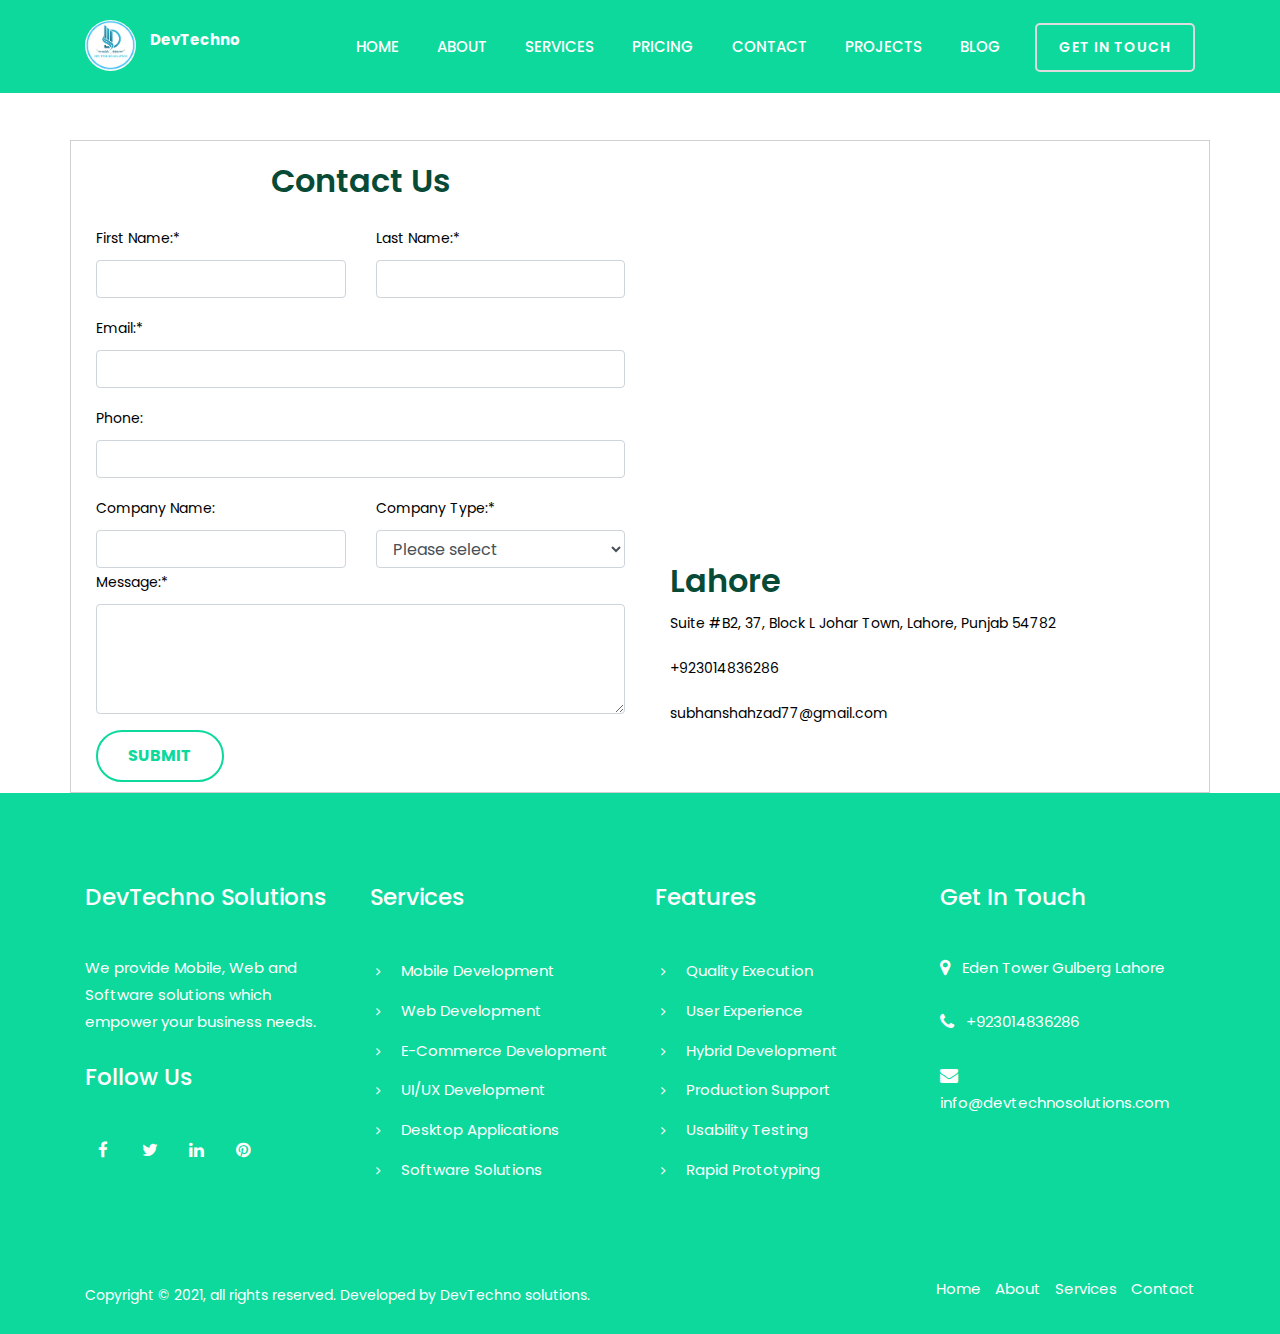
==== contactUs.html @ 0334e9aa "first commit" ====
<!DOCTYPE html>
<html lang="en-US">
  <head>
    <meta charset="UTF-8" />
    <meta http-equiv="x-ua-compatible" content="ie=edge" />
    <link rel="icon" href="assets/images/favicon.jpg" type="image/jpg" />
    <title>DevTechno Solutions</title>
    <meta name="description" content="" />
    <meta name="viewport" content="width=device-width, initial-scale=1" />
    <meta
      name="viewport"
      content="width=device-width, initial-scale=1, shrink-to-fit=no"
    />
    <!-- bootstrap CSS -->
    <link
      rel="stylesheet"
      href="assets/css/bootstrap.min.css"
      type="text/css"
      media="all"
    />
    <!-- carousel CSS -->
    <link
      rel="stylesheet"
      href="assets/css/owl.carousel.min.css"
      type="text/css"
      media="all"
    />
    <!-- responsive CSS -->
    <link
      rel="stylesheet"
      href="assets/css/responsive.css"
      type="text/css"
      media="all"
    />
    <link
      rel="stylesheet"
      href="assets/css/animate.css"
      type="text/css"
      media="all"
    />
    <!-- font-awesome CSS -->
    <link
      type="text/css"
      rel="stylesheet"
      href="assets/fonts/font-awesome/css/font-awesome.min.css"
    />
    <!-- font-flaticon CSS -->
    <link
      type="text/css"
      rel="stylesheet"
      href="assets/fonts/flaticon/font/flaticon.css"
    />
    <!-- theme-default CSS -->
    <link
      rel="stylesheet"
      href="assets/css/theme-default.css"
      type="text/css"
      media="all"
    />
    <!-- meanmenu CSS -->
    <link
      rel="stylesheet"
      href="assets/css/meanmenu.min.css"
      type="text/css"
      media="all"
    />
    <!-- Main Style CSS -->
    <link rel="stylesheet" href="style.css" type="text/css" media="all" />
    <!-- transitions CSS -->
    <link
      rel="stylesheet"
      href="assets/css/owl.transitions.css"
      type="text/css"
      media="all"
    />
    <!-- venobox CSS -->
    <link
      rel="stylesheet"
      href="venobox/venobox.css"
      type="text/css"
      media="all"
    />
    <!-- widget CSS -->
    <link
      rel="stylesheet"
      href="assets/css/widget.css"
      type="text/css"
      media="all"
    />
    <!-- modernizr js -->
    <script
      type="text/javascript"
      src="assets/js/vendor/modernizr-3.5.0.min.js"
    ></script>
  </head>
  <body>
    <!--[if lte IE 9]>
      <p class="browserupgrade">
        You are using an <strong>outdated</strong> browser. Please
        <a href="https://browsehappy.com/">upgrade your browser</a> to improve
        your experience and security.
      </p>
    <![endif]-->

    <!-- Start cyber Main Menu Area -->
    <div
      id="sticky-header"
      class="cyber_nav_manu d-md-none d-lg-block d-sm-none d-none"
    >
      <div class="container">
        <div class="row">
          <div class="col-md-2">
            <div class="logo">
              <a class="logo_img" href="index.html" title="cyber">
                <img src="assets/images/logo.png" alt="" style="max-width: 32%;margin-top: 10px;border-radius: 50%;" />
                <span style="color: white; font-weight: bold;margin-left: 10px;">
                  DevTechno
                </span>
              </a>
              <a class="main_sticky" href="index.html" title="cyber">
                
                <img
                  src="assets/images/logo.png"
                  alt="astute"
                  style="max-width: 32%;margin-top: 10px;"
                />
                <span style="color: #0dd99c; font-weight: bold;margin-left: 10px;">
                  DevTechno
                </span>
              </a>
            </div>
          </div>
          <div class="col-md-10">
            <nav class="cyber_menu">
              <ul class="nav_scroll">
                <li><a href="index.html">Home</a></li>
                <li><a href="index.html#about">About</a></li>
                <li><a href="index.html#service">Services</a></li>
                <li><a href="index.html#pricing">Pricing</a></li>
                <li><a href="contactUs.html">Contact</a></li>
                <li><a href="portfolio.html">Projects</a></li>
                <li><a href="showBlog.php">Blog</a></li>
                <!-- <li><a href="blog.php">Blog</a></li>
										<li><a href="showBlog.php">Show Blog</a></li> -->
                <!-- <li><a href="getQuote.html">Get Quote</a></li> -->
              </ul>
              <div class="donate-btn-header">
                <a class="dtbtn" href="index.html#contact">Get in Touch</a>
              </div>
            </nav>
          </div>
        </div>
      </div>
    </div>
    <div class="mobile-menu-area d-sm-block d-md-block d-lg-none">
      <div class="mobile-menu">
        <nav class="cyber_menu">
          <ul>
            <li><a href="index.html">Home</a></li>
            <li><a href="index.html#about">About</a></li>
            <li><a href="index.html#service">Services</a></li>
            <li><a href="index.html#pricing">Pricing</a></li>
            <li><a href="contactUs.html">Contact</a></li>
            <li><a href="portfolio.html">Projects</a></li>
            <li><a href="showBlog.php">Blog</a></li>
            <!-- <li><a href="blog.php">Blog</a></li>
								<li><a href="showBlog.php">Show Blog</a></li> -->
            <!-- <li><a href="getQuote.html">Get Quote</a></li> -->
          </ul>
        </nav>
      </div>
    </div>

    <div class="container">
        <div class="row design-gap">
            <div class="col-md-6 order-md-2">
                <div id="map-container">
                    <iframe width="100%" height="100%" frameborder="0" style="border:0" src="https://www.google.com/maps/embed/v1/place?key=AIzaSyCJ_yZ2wYMhfha4v3NipzDi2QjoRx3wnRE
                        &amp;q=31.46932014955187,74.27093911700578" allowfullscreen=""></iframe>
                </div>
                <div class="container" style="display:flex; flex-direction:column;" id="addressDetails" >
                    <h2 style="text-align:start;" >Lahore</h2>
                    <label id="address" for="address" onclick="window.location.href = 'geo:31.46932014955187,74.27093911700578';">Suite #B2, 37, Block L Johar Town, Lahore, Punjab 54782</label>
                    <label id="address" for="address" onclick="window.location.href = 'tel:+923014836286';">+923014836286 </label>
                    <label id="address" for="address" onclick="window.location.href = 'mailto: subhanshahzad77@gmail.com';"> subhanshahzad77@gmail.com</label>        
                </div>
            </div>
            <div class="col-md-6 order-md-1">
                <div id="contact-form">
                    <h2 class="text-center mb-4">Contact Us</h2>
                    <form action="send_email.php" method="post">
                        <div class="form-group">
                            <div class="row">
                                <div class="col-6">
                                    <label for="first-name">First Name:*</label>
                                    <input type="text" id="first-name" name="first-name" class="form-control" required="" data-has-listeners="true">
                                </div>
                                <div class="col-6">
                                    <label for="last-name">Last Name:*</label>
                                    <input type="text" id="last-name" name="last-name" class="form-control" required="" data-has-listeners="true">
                                </div>
                            </div>
                        </div>
                        <div class="form-group">
                            <label for="email">Email:*</label>
                            <input type="email" id="email" name="email" class="form-control" required="" data-has-listeners="true">
                        </div>
                        <div class="form-group">
                            <label for="phone">Phone:</label>
                            <input type="tel" id="phone" name="phone" class="form-control" required="" data-has-listeners="true">
                        </div>
                        <div class="row">
                            <div class="col-6">
                                <label for="company-name">Company Name:</label>
                                <input type="text" id="company-name" name="company-name" class="form-control" required="" data-has-listeners="true">
                            </div>
                            <div class="col-6">
                                <label for="company-type">Company Type:*</label>
                                <select id="company-type" name="company-type" class="form-control" required="">
                                        <option value="">Please select</option>
                                        <option value="startup">Startup</option>
                                        <option value="sme">SME</option>
                                        <option value="enterprise">Enterprise</option>
                                        <option value="ngo">NGO</option>
                                    </select>
                            </div>
                        </div>
                        <div class="form-group">
                            <label for="message">Message:*</label>
                            <textarea id="message" name="message" rows="4" class="form-control" required="" data-has-listeners="true"></textarea>
                        </div>
                        <input  type="submit" value="Submit" class="btn " data-has-listeners="true">
                    </form>
                </div>
            </div>
        </div>
    </div>

    <!-- Start Cyber Fotter Middle AREA -->
    <div class="footer-middle" id="footer">
      <div class="container">
        <div class="row">
          <!--footer widget 1 -->
          <div class="col-md-6 col-lg-3 col-xs-12">
            <div class="widget widgets_company_info">
              <h2 class="widget-title">DevTechno Solutions</h2>
              <div class="company_info_desc">
                <p>
                  We provide Mobile, Web and Software solutions which empower
                  your business needs.
                </p>
              </div>
              <div class="social_media">
                <h3>Follow Us</h3>
                <a href=""><i class="fa fa-facebook"></i></a>
                <a href=""><i class="fa fa-twitter"></i></a>
                <a href=""><i class="fa fa-linkedin"></i></a>
                <a href=""><i class="fa fa-pinterest"></i></a>
              </div>
            </div>
          </div>

          <!--footer widget 2 -->
          <div class="col-md-6 col-lg-3 col-xs-12">
            <div id="em_recent_post_widget-8" class="widget widget_recent_data">
              <div class="single-widget-item">
                <h2 class="widget-title">Services</h2>
                <div class="quick-link-item">
                  <div class="quick-post-text">
                    <h4>
                      <i class="fa fa-angle-right"></i
                      ><a href="#"> Mobile Development </a>
                    </h4>
                  </div>
                </div>
                <div class="quick-link-item">
                  <div class="quick-post-text">
                    <h4>
                      <i class="fa fa-angle-right"></i
                      ><a href="#"> Web Development </a>
                    </h4>
                  </div>
                </div>
                <div class="quick-link-item">
                  <div class="quick-post-text">
                    <h4>
                      <i class="fa fa-angle-right"></i
                      ><a href="#"> E-Commerce Development </a>
                    </h4>
                  </div>
                </div>
                <div class="quick-link-item">
                  <div class="quick-post-text">
                    <h4>
                      <i class="fa fa-angle-right"></i
                      ><a href="#"> UI/UX Development </a>
                    </h4>
                  </div>
                </div>
                <div class="quick-link-item">
                  <div class="quick-post-text">
                    <h4>
                      <i class="fa fa-angle-right"></i
                      ><a href="#"> Desktop Applications </a>
                    </h4>
                  </div>
                </div>
                <div class="quick-link-item">
                  <div class="quick-post-text">
                    <h4>
                      <i class="fa fa-angle-right"></i
                      ><a href="#"> Software Solutions </a>
                    </h4>
                  </div>
                </div>
              </div>
            </div>
          </div>

          <!--footer widget 3 -->
          <div class="col-md-6 col-lg-3 col-xs-12">
            <div id="em_recent_post_widget-7" class="widget widget_recent_data">
              <div class="single-widget-item">
                <h2 class="widget-title">Features</h2>
                <div class="quick-link-item">
                  <div class="quick-post-text">
                    <h4>
                      <i class="fa fa-angle-right"></i
                      ><a href="#"> Quality Execution </a>
                    </h4>
                  </div>
                </div>
                <div class="quick-link-item">
                  <div class="quick-post-text">
                    <h4>
                      <i class="fa fa-angle-right"></i
                      ><a href="#"> User Experience </a>
                    </h4>
                  </div>
                </div>
                <div class="quick-link-item">
                  <div class="quick-post-text">
                    <h4>
                      <i class="fa fa-angle-right"></i
                      ><a href="#"> Hybrid Development </a>
                    </h4>
                  </div>
                </div>
                <div class="quick-link-item">
                  <div class="quick-post-text">
                    <h4>
                      <i class="fa fa-angle-right"></i
                      ><a href="#"> Production Support </a>
                    </h4>
                  </div>
                </div>
                <div class="quick-link-item">
                  <div class="quick-post-text">
                    <h4>
                      <i class="fa fa-angle-right"></i
                      ><a href="#"> Usability Testing </a>
                    </h4>
                  </div>
                </div>
                <div class="quick-link-item">
                  <div class="quick-post-text">
                    <h4>
                      <i class="fa fa-angle-right"></i
                      ><a href="#"> Rapid Prototyping </a>
                    </h4>
                  </div>
                </div>
              </div>
            </div>
          </div>

          <!--footer widget 4 -->
          <div class="col-lg-3 col-md-6 col-xs-12 last">
            <div class="widget widget_get_quote">
              <h2 class="widget-title">Get In Touch</h2>
              <div class="widget_get_quote_content">
                <div class="widget_quote_text">
                  <div class="footer_s_inner">
                    <div class="footer-sociala-icon">
                      <i class="fa fa-map-marker"></i>
                    </div>
                    <div class="footer-sociala-info">
                      <a
                        href="https://www.google.com/maps/place/G1+Market/@31.4750085,74.2797497,16.49z/data=!4m11!1m5!8m4!1e2!2s115074705497747993182!3m1!1e1!3m4!1s0x391903db1814c29b:0x98bf1fcc15731c8b!8m2!3d31.4757688!4d74.2805412"
                        >Eden Tower Gulberg Lahore</a
                      >
                    </div>
                    <br />
                  </div>
                  <div class="footer_s_inner">
                    <div class="footer-sociala-icon">
                      <i class="fa fa-phone"></i>
                    </div>
                    <div class="footer-sociala-info">
                      <a href="tel:+923124151045">+923014836286</a>
                    </div>
                    <br />
                  </div>
                  <div class="footer_s_inner">
                    <div class="footer-sociala-icon">
                      <i class="fa fa-envelope"></i>
                    </div>
                    <div class="footer-sociala-info">
                      <a href="mailto:info@devbasis.com"
                        >info@devtechnosolutions.com</a
                      >
                    </div>
                  </div>
                </div>
              </div>
            </div>
          </div>
        </div>
      </div>
    </div>
    <!-- End Cyber Fotter Middle AREA -->

    <!-- Start Cyber Fotter Bottom AREA -->
    <div class="footer-bottom">
      <div class="container">
        <div class="row admin">
          <div class="col-md-6 col-sm-12">
            <div class="copy-right-text">
              <!-- FOOTER COPYRIGHT TEXT -->
              <p>
                Copyright © 2021, all rights reserved. Developed by DevTechno
                solutions.
              </p>
            </div>
          </div>
          <div class="col-md-6 col-sm-12">
            <div class="footer-menu">
              <!-- FOOTER COPYRIGHT MENU -->
              <ul class="text-right">
                <li><a href="#">Home</a></li>
                <li><a href="#about">About</a></li>
                <li><a href="#service">Services</a></li>
                <li><a href="#contact">Contact</a></li>
              </ul>
            </div>
          </div>
        </div>
      </div>
    </div>
    <!-- End Cyber Fotter Bottom AREA -->

    <!-- jquery js -->
    <script
      type="text/javascript"
      src="assets/js/vendor/jquery-3.2.1.min.js"
    ></script>
    <!-- bootstrap js -->
    <script type="text/javascript" src="assets/js/bootstrap.min.js"></script>
    <!-- carousel js -->
    <script type="text/javascript" src="assets/js/owl.carousel.min.js"></script>
    <!-- counterup js -->
    <script
      type="text/javascript"
      src="assets/js/jquery.counterup.min.js"
    ></script>
    <!-- waypoints js -->
    <script type="text/javascript" src="assets/js/waypoints.min.js"></script>
    <!-- imagesloaded js -->
    <script
      type="text/javascript"
      src="assets/js/imagesloaded.pkgd.min.js"
    ></script>
    <!-- venobox js -->
    <script type="text/javascript" src="venobox/venobox.js"></script>
    <!-- venobox min js -->
    <script type="text/javascript" src="venobox/venobox.min.js"></script>
    <!-- isotope js -->
    <script type="text/javascript" src="assets/js/isotope.pkgd.min.js"></script>
    <!-- jquery meanmenu js -->
    <script type="text/javascript" src="assets/js/jquery.meanmenu.js"></script>
    <!-- theme js -->
    <script type="text/javascript" src="assets/js/theme.js"></script>
    <!-- jquery js -->
  </body>
</html>
---- assets/css/responsive.css ----
/* Normal desktop :1200px. */
@media (min-width: 1200px) and (max-width: 1500px) {
}

/* Normal desktop :992px. */
@media (min-width: 992px) and (max-width: 1199px) {
  .single_slider_shape_image img {
    width: 70%;
  }
  .single_slider_shape_image {
    right: -305px !important;
    bottom: -70px !important;
  }
  .slider_text_inner h1 {
    font-size: 53px !important;
  }
  .slider_text_inner p {
    width: 62% !important;
    font-size: 15px !important;
  }
  .slider_content {
    height: 830px !important;
  }
  .recent-post-text a {
    font-size: 15px !important;
  }
  .recent-post-text span {
    font-size: 13px;
  }
  .textwidget {
    padding: 0 0 325px !important;
  }
  .thumb_img_border.right {
    right: -27px !important;
    left: 25px !important;
  }
  .thumb_img_border {
    right: 25px !important;
  }
  .single_portfolio_thumb img {
    width: 100%;
  }
  .left-sidebar .blog-page-title h2 {
    font-size: 20px !important;
  }
  .left-sidebar.blog2 .cyber-blog-meta-left i {
    margin-right: 2px !important;
  }
  .left-sidebar.blog2 .cyber-blog-meta-left span {
    margin-right: 6px !important;
    font-size: 15px;
  }
  .slider_banner_shap3 {
    right: 0 !important;
  }
  .single_feature {
    padding: 41px 14px 7px !important;
  }
  .single_feature_content_inner h2 {
    font-size: 19px !important;
  }
  .single_feature_icon i {
    margin-bottom: 20px !important;
  }
  .left .section_title_text {
    width: 57% !important;
  }
  .right .single_service_brg_thumb {
    left: -20px !important;
  }
  .right .single_service_inner_thumb {
    margin-left: 71px !important;
  }
  .left .single_service_inner_thumb {
    margin-left: 30px !important;
  }
  .left .single_service_brg_thumb {
    left: -66px !important;
  }
  .single_service_content h4 {
    font-size: 15px !important;
  }
  .left.middle .section_title_text {
    width: 57% !important;
  }
  .single_feature_box {
    padding: 46px 9px 30px !important;
  }
  .single_feature_box_content h2 {
    font-size: 19px !important;
  }
  .single_team {
    padding: 30px 10px 28px !important;
  }
  .single_portfolio_icon {
    padding-bottom: 0 !important;
  }
  .single_portfolio_thumb::before {
    height: 100% !important;
    width: 100% !important;
  }
  .single_call_do_action_title h2 {
    font-size: 25px !important;
  }
  .call_do_action_content_title h2 {
    font-size: 25px !important;
  }
  .recent-responsive {
    padding: 0;
  }
  .single_about_content_sub_title {
    padding-top: 0 !important;
  }
  .single_about_content_sub_title h4 {
    margin: 0;
  }
  .single_about_content_text {
    padding-bottom: 4px !important;
  }
  .single_about_content_title {
    padding: 10px 0 15px !important;
  }
  .single_about_buttion {
    margin-top: 38px !important;
  }
  .sbi_photo_wrap {
    margin: 6px !important;
  }
  .cyber_menu > ul > li > a {
    margin-left: 32px !important;
    font-size: 14px !important;
  }
  .footer-bottom .admin {
    padding: 15px 20px !important;
  }
  .section_title.left.middle {
    margin-left: 477px !important;
  }
}

/* Tablet desktop :768px. */
@media (min-width: 768px) and (max-width: 991px) {
  .left-sidebar.blog2 .cyber-blog-meta-left span {
    font-size: 16px;
  }
  .left-sidebar.blog2 .blog-page-title a {
    font-size: 20px !important;
  }
  .single_blog_thumb_inner img {
    width: 100%;
  }
  .single_blog_content_inner {
    margin-top: -28px !important;
  }
  .single_blog {
    margin-bottom: 70px !important;
  }
  .meta_box span {
    margin-left: 35px !important;
  }
  .recent-post-text a {
    font-size: 13px !important;
  }
  .recent-post-image {
    margin-right: 7px !important;
  }
  .recent-post-text span {
    font-size: 13px;
  }
  .blog_dtl_content h2 {
    font-size: 24px !important;
  }
  .cyber-blog-meta-left span {
    margin-right: 10px !important;
    font-size: 12px;
  }
  .cyber-blog-meta-left {
    padding: 12px 0 24px !important;
  }
  .blog_dtl_content h3 {
    padding: 5px 0 14px !important;
    font-size: 22px !important;
  }
  .comments_ttl > h3 {
    font-size: 22px !important;
  }
  .reply_ttl > h3 {
    font-size: 22px !important;
  }
  .blog-left-side .widget h2 {
    font-size: 22px !important;
    margin-bottom: 5px !important;
  }
  .textwidget {
    padding: 0 0 329px !important;
  }
  .left-sidebar .blog-page-title a {
    font-size: 26px !important;
  }
  .left-sidebar .cyber-blog-meta-left span {
    margin-right: 7px !important;
  }
  .thumb_img_border {
    right: 25px !important;
  }
  .thumb_img_border.right {
    right: -25px !important;
  }
  .single_slider_shape_image img {
    display: none;
  }
  .slider_content {
    height: 800px !important;
  }
  .slider_banner_shap3 {
    right: 0 !important;
  }
  .right .single_service_inner_thumb {
    margin-top: 0 !important;
    margin-left: 135px !important;
    padding-top: 60px;
    padding-bottom: 70px;
  }
  .right .single_service_brg_thumb {
    bottom: 10px !important;
  }
  .left .section_title_text {
    width: 80% !important;
  }
  .section_title.left.middle {
    margin-left: 0 !important;
  }
  .service_single_thumb.left {
    margin: 185px 0 110px;
  }
  .left .single_service_inner_thumb {
    margin-left: 145px !important;
  }
  .left .single_service_brg_thumb {
    left: 51px !important;
  }
  .single_feature_box {
    padding: 46px 20px 30px !important;
  }
  .single_testimonial_content {
    border-radius: 80px 80px 165px 165px !important;
  }
  .call_do_action_content_title h2 {
    display: none;
  }
  .video-icon {
    left: 12% !important;
  }
  .single_call_do_action_right .choose-video-icon {
    padding: 50px 0 !important;
  }
  .single_subscribe_contact .subscribe_button button {
    right: 30px !important;
    width: 31% !important;
  }
  .single_subscribe {
    padding: 19px 40px 50px !important;
  }
  .single_team_details_thumb img {
    width: 100% !important;
  }
  .single_team_details {
    padding: 0 0 18px !important;
  }
  .google_map_area {
    margin-top: 30px !important;
  }
  .single_slider_rot_inner {
    display: none;
  }
  .slider_button_inner a {
    padding: 12px 23px !important;
  }
  .slider_text_inner h1 {
    font-size: 50px !important;
  }
  .call_do_action {
    text-align: center;
  }
  .single_call_do_action_icon {
    display: none;
  }
  .subscribe_area {
    padding: 50px 0 80px !important;
  }
  .slider_area {
    height: 800px !important;
  }
  .single_about_content_inner {
    margin-left: 0 !important;
  }
}

/* Large Mobile :600px. */
@media only screen and (min-width: 600px) and (max-width: 767px) {
  .single_blog_button.active {
    margin-bottom: 70px;
  }
  .single_team_details_thumb img {
    width: 100% !important;
  }
  .single_team_details {
    padding: 0 0 18px !important;
  }
  .thumb_img_border.right {
    right: 20px !important;
    left: 40px !important;
  }
  .thumb_img_border.left {
    left: -32px !important;
  }
  .recent-post-item {
    margin-bottom: 45px;
  }
  .blog_reply {
    margin-bottom: 50px;
  }
  .cyber-single-blog.admin {
    margin-top: 40px;
  }
  .blog-page-datetime {
    width: 35% !important;
  }
  .left-sidebar .blog-page-title a {
    font-size: 24px !important;
  }
  .cyber-blog-meta-left span {
    margin-right: 17px !important;
  }
  .single_slider_shape_image img {
    display: none;
  }
  .slider_content {
    height: 780px !important;
  }
  .slider_banner_shap3 {
    right: 0 !important;
  }
  .slider_text_inner h1 {
    font-size: 42px !important;
  }
  .slider_text_inner p {
    width: 100% !important;
  }
  .right .single_service_inner_thumb {
    margin-top: 0 !important;
    margin-left: 70px !important;
    padding-top: 60px;
    padding-bottom: 70px;
  }
  .right .single_service_brg_thumb {
    bottom: 10px !important;
    left: -16px !important;
  }
  .left .section_title_text {
    width: 80% !important;
  }
  .section_title.left.middle {
    margin-left: 0 !important;
  }
  .service_single_thumb.left {
    margin: 185px 0 110px;
  }
  .left .single_service_inner_thumb {
    margin-left: 100px !important;
  }
  .left .single_service_brg_thumb {
    left: -5px !important;
  }
  .single_feature_box {
    padding: 40px 5px 24px !important;
  }
  .single_feature_box_content h2 {
    font-size: 18px !important;
  }
  .single_feature_box_icon {
    margin-bottom: 18px !important;
  }
  .center .section_title_text {
    width: 100% !important;
  }
  .call_do_action_content_title h2 {
    display: none;
  }
  .video-icon {
    left: 12% !important;
  }
  .single_call_do_action_right .choose-video-icon {
    padding: 50px 0 !important;
  }
  .single_call_do_action_title h2 {
    font-size: 28px !important;
  }
  .single_subscribe {
    padding: 19px 23px 50px !important;
  }
  .single_subscribe_contact .subscribe_button button {
    font-size: 14px !important;
    right: 36px !important;
    letter-spacing: 0 !important;
    width: 27% !important;
  }
  .google_map_area {
    margin-top: 30px !important;
  }
  .single_slider_rot_inner {
    display: none;
  }
  .single_feature {
    padding: 47px 20px 29px !important;
  }
  .footer-bottom .admin {
    padding: 15px 0 !important;
  }
  .call_do_action {
    text-align: center;
  }
  .single_call_do_action_icon {
    display: none;
    color: black;
  }
  .subscribe_area {
    padding: 45px 0 80px !important;
  }
  .slider_area {
    height: 780px !important;
  }
  .signel_call_do_action_sub {
    margin-top: 30px;
  }
  .thumb_img_border {
    display: none;
  }
  .single_blog_thumb_inner {
    text-align: center;
  }
  .single_blog_content_inner {
    margin-top: 0 !important;
    text-align: center;
    padding: 0 39px;
  }
  .single_blog {
    margin-bottom: 40px;
  }
  .widget {
    margin-bottom: 30px;
  }
  .testi_shape_thumb_inner1,
  .testi_shape_thumb_inner2 {
    display: none;
  }
  .footer-middle {
    padding: 71px 0 63px !important;
  }
  .copy-right-text {
    text-align: center;
    margin-bottom: 20px;
  }
  .text-right {
    text-align: center !important;
  }
  .footer-middle .widget h2 {
    margin-bottom: 20px !important;
  }
  .single_about_content_inner {
    margin-left: 0 !important;
  }
}

/* small mobile :320px. */
@media only screen and (min-width: 320px) and (max-width: 599px) {
  .single_portfolio_thumb img {
    width: 100%;
  }
  .copy-right-text {
    text-align: center;
    margin-bottom: 20px;
  }
  .blog_details {
    padding: 40px 30px 20px !important;
  }
  .comments_ttl h3,
  .blog-left-side .widget h2,
  .reply_ttl > h3,
  .blog_dtl_content h3 {
    font-size: 18px !important;
  }
  .footer-bottom .admin {
    padding: 15px 14px !important;
  }
  .blog_reply .form_field_inner {
    width: 100% !important;
    float: inherit !important;
  }
  .post-admin span {
    font-size: 16px !important;
  }
  .blog_reply .text_area .form_field_inner textarea {
    width: 100% !important;
  }
  .blog_comments_section {
    padding: 23px 20px 19px !important;
  }
  .blog_reply {
    padding: 23px 30px 40px !important;
  }
  .single_commentst_inner {
    padding-left: 0 !important;
  }
  .blog_details blockquote {
    padding: 25px 20px 15px !important;
    text-align: center;
  }
  .comments_thumb {
    float: inherit !important;
    margin-right: 0 !important;
    margin-bottom: 20px;
  }
  .signatures {
    text-align: center !important;
    padding-top: 15px !important;
  }
  .footer-middle .widget h2 {
    margin-bottom: 20px !important;
  }
  .text-right {
    text-align: center !important;
  }
  .google_map_area {
    margin-top: 30px !important;
  }
  .thumb_img_border.right {
    right: -15px !important;
    left: 31px !important;
  }
  .meta_box span {
    margin-left: 18px !important;
  }
  .single_blog_thumb_inner img {
    width: 100%;
  }
  .thumb_img_border {
    left: -15px !important;
    right: 31px !important;
  }
  .thumb_img_border.right {
    right: -15px !important;
    left: 30px !important;
  }
  .blog_dtl_content h2 {
    font-size: 20px !important;
  }
  .cyber-blog-meta-left span {
    margin-right: 16px !important;
    font-size: 15px !important;
  }
  .textwidget {
    padding: 0 0 315px !important;
  }
  .recent-post-image {
    margin-right: 8px !important;
  }
  .recent-post-text a {
    font-size: 14px !important;
  }
  .recent-post-text span {
    font-size: 14px;
  }
  .breatcome_title_inner h2 {
    font-size: 34px !important;
  }
  .blog-page-title h2 {
    font-size: 21px !important;
  }
  .left-sidebar.blog2 .cyber-blog-meta-left span {
    margin-right: 7px !important;
    font-size: 15px !important;
  }
  .left-sidebar.blog2 .cyber-blog-meta-left i {
    margin-right: 2px !important;
  }
  .single_slider_shape_image img {
    display: none;
  }
  .slider_text_inner h1 {
    font-size: 25px !important;
  }
  .slider_text_inner p {
    width: 100% !important;
  }
  .slider_content {
    height: 730px !important;
  }
  .right .single_service_inner_thumb {
    margin-top: 0 !important;
    margin-left: 36px !important;
    padding-top: 60px;
    padding-bottom: 70px;
  }
  .right .single_service_brg_thumb {
    bottom: 35px !important;
    left: -16px !important;
  }
  .left .section_title_text {
    width: 100% !important;
  }
  .section_title_inner h2 {
    font-size: 20px !important;
  }
  .single_service_inner_thumb img {
    width: 80%;
  }
  .single_service_brg_thumb img {
    width: 100%;
  }
  .section_title.left.middle {
    margin-left: 0 !important;
  }
  .service_single_thumb.left {
    margin: 185px 0 110px;
  }
  .left .single_service_inner_thumb {
    margin-left: 55px !important;
  }
  .left .single_service_brg_thumb {
    left: -1px !important;
    bottom: -33px !important;
  }
  .center .section_title_text {
    width: 100% !important;
  }
  .single_feature_box {
    padding: 46px 12px 30px !important;
  }
  .single_portfolio_thumb::before {
    height: 100% !important;
    width: 100% !important;
  }
  .single_testimonial_content {
    border-radius: 80px 80px 165px 165px !important;
  }
  .call_do_action_content_title h2 {
    display: none;
  }
  .video-icon {
    left: 22% !important;
  }
  .single_call_do_action_right .choose-video-icon {
    padding: 50px 0 !important;
  }
  .single_call_do_action_title h2 {
    font-size: 28px !important;
  }
  .single_subscribe {
    padding: 19px 10px 50px !important;
  }
  .single_subscribe_contact .subscribe_button button {
    font-size: 13px !important;
    right: 20px !important;
    top: 18px !important;
    letter-spacing: 0 !important;
    width: 38% !important;
  }
  .single_subscribe_contact .subscribe_form input {
    padding-left: 36px !important;
    width: 55% !important;
  }
  .single_subscribe_contact {
    padding: 15px 7px !important;
    border-radius: 10px !important;
  }
  .sbi_photo_wrap {
    margin: 0 5px 10px !important;
  }
  .team_details_skill p b {
    width: 110px !important;
  }
  .single_slider_rot_inner {
    display: none;
  }
  .slider_button_inner a {
    padding: 12px 23px !important;
  }
  .footer-menu ul {
    text-align: center !important;
  }
  .call_do_action {
    text-align: center;
  }
  .single_call_do_action_icon {
    display: none;
  }
  .subscribe_area {
    padding: 45px 0 80px !important;
  }
  .slider_area {
    height: 725px !important;
  }
  .single_about_content_title h2 {
    font-size: 25px !important;
  }
  .single_about_experience_content h3 {
    font-size: 25px !important;
  }
  .single_about_experience_content {
    overflow: hidden;
  }
  .single_about_experience_inner h1 {
    font-size: 80px !important;
    margin-right: 21px !important;
  }
  .single_about_buttion .active {
    margin-left: 0 !important;
  }
  .signel_call_do_action_sub {
    margin-top: 30px;
  }
  .thumb_img_border {
    display: none;
  }
  .single_blog_thumb_inner {
    text-align: center;
  }
  .single_blog_content_inner {
    margin-top: 0 !important;
    text-align: center;
    padding: 0 1px;
  }
  .single_blog {
    margin-bottom: 40px !important;
  }
  .widget {
    margin-bottom: 30px;
  }
  .testi_shape_thumb_inner1,
  .testi_shape_thumb_inner2 {
    display: none;
  }
  .single_subscribe_content_title h2 {
    font-size: 20px !important;
  }
  .footer-middle {
    padding: 71px 0 63px !important;
  }
  .single_about_content_inner {
    margin-left: 0 !important;
  }
}
---- assets/fonts/flaticon/font/flaticon.css ----
@font-face {
    font-family: "Flaticon";
    src: url("Flaticon.eot");
    src: url("Flaticon.eot?#iefix") format("embedded-opentype"),
        url("Flaticon.woff") format("woff"),
        url("laticon.ttf") format("truetype"),
        url("../svg/001-interface.svg#Flaticon") format("svg");
    font-weight: normal;
    font-style: normal;
}

i[class^="flaticon-"]:before, i[class*=" flaticon-"]:before {
    font-family: flaticon !important;
    font-style: normal;
    font-weight: normal !important;
    font-variant: normal;
    text-transform: none;
    line-height: 1;
    -webkit-font-smoothing: antialiased;
    -moz-osx-font-smoothing: grayscale;
}

.flaticon-application:before {
    content: "\f101";
}
.flaticon-coding:before {
    content: "\f102";
}
.flaticon-internet-of-things:before {
    content: "\f103";
}
.flaticon-online-shop:before {
    content: "\f104";
}
.flaticon-project-management:before {
    content: "\f105";
}
.flaticon-protest:before {
    content: "\f106";
}
.flaticon-software:before {
    content: "\f107";
}
.flaticon-team:before {
    content: "\f108";
}
.flaticon-teamwork:before {
    content: "\f109";
}
.flaticon-technology:before {
    content: "\f10a";
}
.flaticon-ui:before {
    content: "\f10b";
}
---- assets/css/theme-default.css ----
/*
    font-family: 'Roboto', sans-serif;
    font-family: 'Poppins', sans-serif;

*/

@import url('https://fonts.googleapis.com/css?family=Poppins:400,500,600,700,700i,800,900|Roboto:400,500,700,900,900i&display=swap');

html, body {
	overflow-x: hidden;
}

body {	
    color: #074a36;
    font-size: 15px;
    font-weight: 400;
    line-height: 27px;
    text-align: left;
	font-family: 'Poppins', sans-serif;
}
p {

    font-weight: 400;
	font-style: normal;
}
h1,
h2,
h3,
h4,
h5,
h6 {
    color: #074a36;
    font-family: 'Poppins', sans-serif;
    font-style: normal;
	margin-bottom: 0;
	margin-top: 11px;
    line-height: 1.2;	
    font-weight: 600;
    -webkit-transition: .5s;
    transition: .5s;
	font-size:36px;
}
h1{}
h2{}
h3{}
h4{}
h5{}
h6{}
a{
    -webkit-transition: all 0.3s ease-out 0s;
    transition: all 0.3s ease-out 0s;
}
a{
	 color: #ffffff;
}
a:focus,
.btn:focus {
    text-decoration: none;
    outline: none;
}
a:focus,
a:hover {
    text-decoration: none;
    text-decoration: none;	
}
.uppercase {
    text-transform: uppercase;
}
.capitalize {
    text-transform: capitalize;
}

h1 a,
h2 a,
h3 a,
h4 a,
h5 a,
h6 a {
    color: inherit;
    -webkit-transition: .5s;
    transition: .5s;
}
h1 {
    font-size:38px;
}
h2 {
    font-size: 32px;
	
}
h3 {
    font-size: 28px;
}
h4 {
    font-size: 24px;
}
h5 {
    font-size: 20px;
}
h6 {
    font-size: 18px;
}
ul {
    margin: 0px;
    padding: 0px;
}
li {
  
}

ul {
    margin: 0;

    padding: 0;
}
li {
 
}
input:focus,
button:focus
{
	border-color:transparent;
	outline-color:transparent;
}
textarea:focus{
	border-color:transparent;
	outline-color:transparent;
}
hr {
    margin: 60px 0;
    padding: 0px;
    border-bottom: 1px solid #eceff8;
    border-top: 0px;
}
hr.style-2 {
    border-bottom: 1px dashed #f10;
}
hr.mp-0 {
    margin: 0;
    border-bottom: 1px solid #eceff8;
}
hr.mtb-40 {
    margin: 40px 0;
    border-bottom: 1px solid #eceff8;
    border-top: 0px;
}
label {
    color: #fff;
    cursor: pointer;
    font-size: 14px;
    font-weight: 400;
}

a,i, cite, em, var, address, dfn,ol,li,ul{
	font-style:normal;
	font-weight:400;
}



*::-moz-selection {
    background: #4fc1f0;
    color: #454545;
    text-shadow: none;
}
::-moz-selection {
    background: #4fc1f0;
    color: #454545;
    text-shadow: none;
}
::selection {
    background: #4fc1f0;
    color: #454545;
    text-shadow: none;
}

::placeholder {
    color: #454545;
    font-size: 14px;
}
::-webkit-input-placeholder {
    /* Chrome/Opera/Safari */
    
    color: #454545;
}
::-moz-placeholder {
    /* Firefox 19+ */    
    color: #454545;
}
:-ms-input-placeholder {
    /* IE 10+ */
    
    color: #454545;
}
:-moz-placeholder {
    /* Firefox 18- */
    
    color: #454545;
}

 /* Contact Area */
.contact_form_area ::-moz-selection {
    color: #074a36;
    text-shadow: none;
}
.contact_form_area ::-moz-selection {
    color: #074a36;
    text-shadow: none;
}
.contact_form_area ::selection {
    color: #074a36;
    text-shadow: none;
}

.contact_form_area ::placeholder {
    color: #074a36;
    font-size: 16px;
}
.contact_form_area ::-webkit-input-placeholder {
    /* Chrome/Opera/Safari */
    color: #074a36;
}
.contact_form_area ::-moz-placeholder {
    /* Firefox 19+ */    
    color: #074a36;
}
.contact_form_area :-ms-input-placeholder {
    /* IE 10+ */
    color: #074a36;
}
.contact_form_area :-moz-placeholder {
    /* Firefox 18- */
    color: #074a36;
}
.blog_reply ::-moz-selection {
    color: #074a36;
}
.blog_reply ::-moz-selection {
    color: #074a36;
}
.blog_reply ::selection {
    color: #074a36;
}
.blog_reply::placeholder {
    color: #074a36;
}
.blog_reply ::-webkit-input-placeholder {
    /* Chrome/Opera/Safari */
    color: #074a36;
}
.blog_reply ::-moz-placeholder {
    /* Firefox 19+ */    
    color: #074a36;
}
.blog_reply :-ms-input-placeholder {
    /* IE 10+ */
    color: #074a36;
}
.blog_reply :-moz-placeholder {
    /* Firefox 18- */
    color: #074a36;
}
---- style.css ----
/*===============================================

Template Name: Cyber - IT Solutions & Services HTML5 Template
Version: 0.1
 
================================================*/

/*TABLE OF CONTENTS*/
/*=====================
01. Cyber	Main Menu Area Css
02. Cyber Slider Area Css
03. Cyber Shape Images Css
04. Cyber Breatcome Area Css
05. Cyber Feature Area Css
06. Cyber Service Area Css
07. Cyber Section TitleNAV
08. Cyber About  Area  Css
09. Cyber Counter Area  Css
10. Cyber Feature Box Area  Css
11. Cyber Team Area  Css
12. Cyber Pricing Area  Css
13. Cyber Portfolio Area  Css
14. Cyber Testimonial Area  Css
15. Cyber Call Do Action Area  Css
16. Cyber Blog Area  Css
17. Cyber Subscribe Area CSS
18. Cyber Subscribe Area CSS
19. Cyber Contact Now Area Css 
20. Cyber Contact Form Area Css
21. Cyber GOOGLE MAP AREA CSS
22. Cyber Middle Footer CSS
23. Cyber Footer Bottom Area Css 
24. Cyber BLOG DETAILS AREA CSS
25. Cyber Team Details Area Css
26. Cyber Skill Area Css
27. Cyber Error Page Area Css
25. Cyber Team Details Area Css

=======================*/

/*====================
 cyber	Main Menu Area Css
=====================*/
.cyber_nav_manu {
  background: #0dd99c;
  padding: 10px 0;
  transition: 0.5s;
  margin-bottom: -93px;
  z-index: 999;
  position: relative;
}

.sticky {
  left: 0;
  margin: auto;
  position: fixed;
  top: 0;
  width: 100%;
  box-shadow: 0 0 60px 0 rgba(0, 0, 0, 0.07);
  z-index: 9999;
  -webkit-animation: 300ms ease-in-out 0s normal none 1 running fadeInDown;
  animation: 300ms ease-in-out 0s normal none 1 running fadeInDown;
  -webkit-box-shadow: 0 10px 15px rgba(25, 25, 25, 0.1);
  background: #fff;
}

/* logo Css*/
.logo {
}
/* cyber Menu Css*/
.cyber_menu {
  text-align: right;
}
.cyber_menu ul {
  text-align: right;
  list-style: none;
  display: inline-block;
}
.cyber_menu > ul > li {
  display: inline-block;
  position: relative;
}
.cyber_menu > ul > li > a {
  display: block;
  -webkit-transition: 0.5s;
  -o-transition: 0.5s;
  transition: 0.5s;
  position: relative;
  color: #fff;
  font-weight: 500;
  text-transform: uppercase;
  margin-left: 34px;
  padding: 23px 0;
}
.cyber_menu ul li:last-child a {
  margin-right: 0px;
}
.cyber_menu > ul > li.current > a {
  color: #f06292;
}

/* sub menu style */
.cyber_menu ul .sub-menu {
  position: absolute;
  left: 0;
  top: 130%;
  width: 217px;
  text-align: left;
  background: #fff;
  margin: 0;
  padding: 15px 0;
  z-index: 9999;
  -webkit-box-shadow: 0px 1px 3px rgba(0, 0, 0, 0.3);
  box-shadow: 0px 1px 3px rgba(0, 0, 0, 0.3);
  -webkit-transition: 0.5s;
  -o-transition: 0.5s;
  transition: 0.5s;
  opacity: 0;
  -ms-filter: "progid:DXImageTransform.Microsoft.Alpha(Opacity=0)";
  visibility: hidden;
}
.cyber_menu ul li:hover > .sub-menu {
  opacity: 1;
  -ms-filter: "progid:DXImageTransform.Microsoft.Alpha(Opacity=100)";
  visibility: visible;
  top: 100%;
  z-index: 9;
}
.cyber_menu ul .sub-menu li {
  position: relative;
}
.cyber_menu ul .sub-menu li a {
  display: block;
  padding: 12px 20px;
  margin: 0;
  line-height: 1.3;
  letter-spacing: normal;
  font-size: 12px;
  font-weight: 500;
  text-transform: uppercase;
  -webkit-transition: 0.1s;
  -o-transition: 0.1s;
  transition: 0.1s;
  visibility: inherit !important;
  color: #333;
}
.cyber_menu ul .sub-menu li:hover > a,
.cyber_menu ul .sub-menu .sub-menu li:hover > a,
.cyber_menu ul .sub-menu .sub-menu .sub-menu li:hover > a,
.cyber_menu ul .sub-menu .sub-menu .sub-menu .sub-menu li:hover > a {
  background: rgba(255, 255, 255, 0.06);
  color: #0dd99c;
}

/* sub menu 2 */
.cyber_menu ul .sub-menu .sub-menu {
  left: 100%;
  top: 130%;
  opacity: 0;
  -ms-filter: "progid:DXImageTransform.Microsoft.Alpha(Opacity=0)";
  visibility: hidden;
}
.cyber_menu ul .sub-menu li:hover > .sub-menu {
  opacity: 1;
  -ms-filter: "progid:DXImageTransform.Microsoft.Alpha(Opacity=100)";
  visibility: visible;
  top: 0%;
}

/* sub menu 3 */
.cyber_menu ul .sub-menu .sub-menu li {
  position: relative;
}
.cyber_menu ul .sub-menu .sub-menu .sub-menu {
  right: 100%;
  left: auto;
  top: 130%;
  opacity: 0;
  -ms-filter: "progid:DXImageTransform.Microsoft.Alpha(Opacity=0)";
  visibility: hidden;
}
.cyber_menu ul .sub-menu .sub-menu li:hover > .sub-menu {
  opacity: 1;
  -ms-filter: "progid:DXImageTransform.Microsoft.Alpha(Opacity=100)";
  visibility: visible;
  top: 0%;
}

/* sub menu 4 */
.cyber_menu ul .sub-menu .sub-menu .sub-menu li {
  position: relative;
}
.cyber_menu ul .sub-menu .sub-menu .sub-menu .sub-menu {
}
.cyber_menu ul .sub-menu .sub-menu .sub-menu li:hover > .sub-menu {
  opacity: 1;
  -ms-filter: "progid:DXImageTransform.Microsoft.Alpha(Opacity=100)";
  visibility: visible;
  top: 0%;
}

.donate-btn-header {
  display: inline-block;
}
a.dtbtn {
  border: 2px solid #ddd;
  display: block;
  font-size: 14px;
  margin-left: 30px;
  font-weight: 600;
  text-transform: uppercase;
  border-radius: 5px;
  padding: 9px 22px;
  background: transparent;
  color: #fff;
  margin-top: 0;
  letter-spacing: 1px;
  transition: 0.5s;
}
a.dtbtn:hover {
  border: 2px solid #0dd99c;
  background: #0dd99c;
  color: #fff;
}
.cyber_menu li a:hover:before {
  width: 101%;
}
.cyber_nav_manu.sticky .logo_img {
  display: none;
  max-height: 5%;
}
.main_sticky {
  display: none;
}
.cyber_nav_manu.sticky .main_sticky {
  display: inherit;
}
.cyber_nav_manu.sticky .cyber_menu li a {
  color: #074a36;
}
.cyber_nav_manu.sticky a.dtbtn {
  color: #0dd99c;
  border-color: #0dd99c;
}
.cyber_nav_manu.sticky a.dtbtn:hover {
  color: #fff;
}
.mobile-menu.mean-container {
  overflow: hidden;
}
.home2 .cyber_menu > ul > li > a {
  color: #074a36;
}
.home2 a.dtbtn {
  border: 2px solid #0dd99c;
  color: #0dd99c;
}
.home2 a.dtbtn:hover {
  color: #fff;
  border: 2px solid #0dd99c;
}
.home2.cyber_nav_manu.sticky a.dtbtn {
  /*! border: 2px solid #ddd; */
}
.home2.cyber_nav_manu.sticky a.dtbtn:hover {
  border: 2px solid #0dd99c;
}
/*========================
	cyber Slider Area Css
=========================*/
.slider_area {
  background-color: #0dd99c;
  /* background-image: url(assets/images/slider-1.png); */
  background-size: cover;
  background-position: center center;
  background-repeat: no-repeat;
  height: 900px;
}

/* Add a media query for screens up to 767px (typical mobile width) */
@media only screen and (max-width: 767px) {
  /* Adjust the styles for smaller screens */
  .single_slider_rot_inner,
  .single_slider_shape_image {
    display: block;
    width: 60%; /* Set the width to 100% for responsiveness */
    margin: 50px -50px; /* Center the images horizontally */
  }
}
@media only screen and (max-width: 991px) {
  /* Adjust the styles for smaller screens */
  .single_slider_rot_inner,
  .single_slider_shape_image {
    display: block;
    width: 60%;
    margin: 50px -50px;
  }
}

/* Adjust font sizes based on screen width */
.single_slider_rot_inner {
  position: absolute;
  bottom: 0;
  left: 50%;
}

.slider_area.home2 {
  background: #a9c7ec;
  position: relative;
}
.slider_area.home2::before {
  position: absolute;
  content: "";
  left: 0;
  top: 0;
  height: 100%;
  width: 100%;
  background-image: url(assets/images/slider-2.png);
}
.single_slider {
  position: relative;
}
.slider_content {
  display: table;
  height: 900px;
  width: 100%;
}
.slider_text {
  display: table-cell;
  vertical-align: middle;
  width: 100%;
}
.slider_text_inner {
  display: inline-block;
}
.slider_text_inner h1 {
  overflow: hidden;
  display: block;
  font-size: 60px;
  color: #fff;
  margin: 0;
}
.slider_text_inner p {
  width: 70%;
  font-size: 16px;
  padding: 29px 0 22px;
  color: #fff;
}
.slider_button_inner a {
  background: #fff;
  padding: 12px 34px;
  font-size: 18px;
  font-weight: 500;
  display: inline-block;
  transition: 0.5s;
  position: relative;
  overflow: hidden;
  z-index: 1;
  border-radius: 5px;
  color: #0dd99c;
}
.slider_button_inner a i {
  margin-right: 8px;
  font-size: 16px;
}
.slider_button_inner a:before {
  position: absolute;
  content: "";
  top: -1px;
  height: 103%;
  left: -25%;
  width: 0%;
  background: #1d359f;
  transform: skew(50deg);
  transition-duration: 0.6s;
  z-index: -1;
}
.slider_button_inner a:hover {
  color: #fff;
  border-color: tr;
  border: 0;
}
.slider_button_inner a:hover:before {
  width: 180%;
}

.slider-video-icon a i {
  color: #0dd99c;
  font-size: 30px;
  border-radius: 50%;
  background: rgba(255, 255, 255, 0.73);
  height: 70px;
  width: 70px;
  line-height: 70px;
  transition: 0.5s;
  text-align: center;
  position: relative;
  display: inline-block;
  -webkit-animation: ripple-white 1s linear infinite;
  animation: ripple-white 1s linear infinite;
  -webkit-transition: 0.5s;
}
.slider-video-icon a i:hover {
  background: #0dd99c;
  color: #fff;
}
.slider-video-icon {
  position: relative;
  margin-top: -13px;
  margin-left: 39px;
}
@-webkit-keyframes ripple-white {
  0% {
    -webkit-box-shadow: 0 0 0 0 rgba(255, 255, 255, 0.3),
      0 0 0 10px rgba(255, 255, 255, 0.3), 0 0 0 20px rgba(255, 255, 255, 0.3);
    box-shadow: 0 0 0 0 rgba(255, 255, 255, 0.3),
      0 0 0 10px rgba(255, 255, 255, 0.3), 0 0 0 20px rgba(255, 255, 255, 0.3);
  }
  100% {
    -webkit-box-shadow: 0 0 0 10px rgba(255, 255, 255, 0.3),
      0 0 0 20px rgba(255, 255, 255, 0.3), 0 0 0 30px rgba(255, 255, 255, 0);
    box-shadow: 0 0 0 10px rgba(255, 255, 255, 0.3),
      0 0 0 20px rgba(255, 255, 255, 0.3), 0 0 0 30px rgba(255, 255, 255, 0);
  }
}

@keyframes ripple-white {
  0% {
    -webkit-box-shadow: 0 0 0 0 rgba(255, 255, 255, 0.3),
      0 0 0 10px rgba(255, 255, 255, 0.3), 0 0 0 20px rgba(255, 255, 255, 0.3);
    box-shadow: 0 0 0 0 rgba(255, 255, 255, 0.1),
      0 0 0 10px rgba(255, 255, 255, 0.1), 0 0 0 20px rgba(255, 255, 255, 0.1);
  }
  100% {
    -webkit-box-shadow: 0 0 0 10px rgba(255, 255, 255, 0.3),
      0 0 0 20px rgba(255, 255, 255, 0.3), 0 0 0 30px rgba(255, 255, 255, 0);
    box-shadow: 0 0 0 10px rgba(255, 255, 255, 0.3),
      0 0 0 20px rgba(255, 255, 255, 0.3), 0 0 0 30px rgba(255, 255, 255, 0);
  }
}

/* Home Two*/
.home2 .slider_text_inner h1 {
  color: #074a36;
}
.home2 .slider_text_inner p {
  color: #074a36;
}
.home2 .video-icon a i {
  color: #fff;
  background: #0dd99c;
}
.home2 .video-icon::before {
  background: rgba(123, 76, 244, 0.3);
}
.home2 .slider_button_inner a {
  background: #0dd99c;
  color: #fff;
  border: 2px solid #0dd99c;
}
.home2 .slider_button_inner a:before {
  background: #fff;
}
.home2 .slider_button_inner a:hover {
  color: #0dd99c;
}
/*============================
	Cyber Shape Images Css
=============================*/
.single_slider_shape {
  position: relative;
}

.single_slider_shape_image {
  position: absolute;
  right: -215px;
  bottom: -50%;
  z-index: 1;
}

.slider_banner_shap {
  position: relative;
}
/* .single_slider_shape_image img {
    width: 90%;
} */
.slider_banner_shap_inner {
  position: absolute;
  right: 100px;
  top: 350px;
  left: 100px;
  display: none;
}
.slider_banner_shap3 img:nth-child(1) {
  z-index: 3;
  top: -130px;
  left: -45px;
}
.slider_banner_shap3 {
  position: absolute;
  left: 0;
  -webkit-animation: rotate3d 4s linear infinite;
  animation: rotate3d 4s linear infinite;
  opacity: 0.4;
  top: 123px;
}
.home2 .single_slider_shape_image {
  position: absolute;
  right: -70px;
  bottom: 15px;
}
.pricing_shape_thumb {
  position: relative;
}
.pricing_shape_thumb_inner {
  position: absolute;
  left: -156px;
  top: -150px;
  opacity: 0.4;
}
.pricing_shape_thumb_inner2 img:nth-child(1) {
  z-index: 3;
  top: -130px;
  left: -45px;
}
.pricing_shape_thumb_inner2 {
  position: absolute;
  right: -156px;
  -webkit-animation: rotate3d 4s linear infinite;
  animation: rotate3d 4s linear infinite;
  opacity: 0.4;
  top: -123px;
}
.testi_shape_thumb_inner1 {
  position: absolute;
  right: 2%;
  bottom: 50%;
  z-index: -1;
  -webkit-animation: animationFramesOne 20s infinite linear;
  animation: animationFramesOne 20s infinite linear;
}
.testi_shape_thumb_inner1 img:nth-child(4) {
  left: 29%;
  right: 0;
  top: -15px;
  margin: 0 auto;
}
.testi_shape_thumb_inner2 img:nth-child(1) {
  z-index: 3;
  top: -130px;
  left: -45px;
}
.testi_shape_thumb_inner2 {
  position: absolute;
  left: 0;
  -webkit-animation: rotate3d 4s linear infinite;
  animation: rotate3d 4s linear infinite;
  opacity: 0.4;
  top: 0;
}
.slider_banner_shap4 {
  right: -60px;
  top: -750px;
  -webkit-animation: animationFramesOne 20s infinite linear;
  animation: animationFramesOne 20s infinite linear;
  position: absolute;
  opacity: 0.6;
}
.slider_banner_shap4 img:nth-child(4) {
  left: 29%;
  right: 0;
  top: -15px;
  margin: 0 auto;
}

/*====================
	cyber Breatcome Area Css
=====================*/
.breatcome_area {
  background: url(assets/images/bg-1.jpg);
  background-repeat: no-repeat;
  background-size: cover;
  background-position: center center;
  background-attachment: fixed;
  padding: 250px 0 200px;
}
.breatcome_title {
  text-align: center;
}
.breatcome_title_inner h2 {
  font-size: 50px;
  color: #fff;
}
.breatcome_content {
  padding-top: 7px;
}
.breatcome_content ul {
  list-style: none;
}
.breatcome_content ul li {
  font-size: 18px;
  color: #fff;
}
.breatcome_content ul li a {
  display: inline-block;
  color: #fff;
  margin-right: 35px;
  position: relative;
}
.breatcome_content ul li a::before {
  position: absolute;
  content: "";
  left: 0;
  top: 0;
  height: 20px;
  width: 1px;
  background: #fff;
}
.breatcome_content ul li a::before {
  position: absolute;
  content: "";
  left: 67px;
  top: 2px;
  height: 21px;
  width: 2px;
  background: #fff;
}
.breatcome_content ul li a::after {
  position: absolute;
  content: "";
  right: -23px;
  top: 2px;
  height: 21px;
  width: 2px;
  background: #fff;
}

/*==========================
	Cyber Feature Area Css
===========================*/
.feature_area {
  padding: 95px 0 72px;
  background: #f7fafd;
}
.feature_area.home2 {
  padding: 80px 0 65px;
  background: #f7fafd;
}
.single_feature {
  border-radius: 8px;
  padding: 47px 28px 29px;
  background-color: #fff;
  -webkit-transition: 0.5s;
  -o-transition: 0.5s;
  transition: 0.5s;
  box-shadow: none;
  position: relative;
  z-index: 1;
  overflow: hidden;
  box-shadow: 0 2px 48px 0 rgba(0, 0, 0, 0.06);
}
.single_feature_icon .icon {
  font-size: 50px;
  color: #0dd99c;
  transition: 0.5s;
}
.single_feature_content_inner h2 {
  font-size: 20px;
  transition: 0.5s;
}
.single_feature_content_inner p {
  padding-top: 10px;
  transition: 0.5s;
}
.shape-one {
  content: "";
  width: 250px;
  height: 250px;
  background: #03c0f0;
  border-radius: 50%;
  position: absolute;
  bottom: -120px;
  right: -120px;
  transform: scale(0);
  -webkit-transition: all 600ms ease;
  -moz-transition: all 600ms ease;
  -ms-transition: all 600ms ease;
  -o-transition: all 600ms ease;
  transition: all 600ms ease;
  z-index: -1;
}
.shape-two {
  content: "";
  width: 373px;
  height: 373px;
  background: #0dd99c;
  border-radius: 50%;
  position: absolute;
  bottom: 0px;
  right: 0px;
  z-index: 1;
  opacity: 0;
  -webkit-transition: all 600ms ease;
  -moz-transition: all 600ms ease;
  -ms-transition: all 600ms ease;
  -o-transition: all 600ms ease;
  transition: all 600ms ease;
  transform: translate(100%, 100%);
  z-index: -1;
}
.shape-three {
  content: "";
  width: 500px;
  height: 500px;
  background: #7fc8db;
  border-radius: 50%;
  position: absolute;
  bottom: 0px;
  right: 0px;
  z-index: 1;
  opacity: 0;
  -webkit-transition: all 600ms ease;
  -moz-transition: all 600ms ease;
  -ms-transition: all 600ms ease;
  -o-transition: all 600ms ease;
  transition: all 600ms ease;
  transform: translate(100%, 100%);
  z-index: -1;
}
/* Feature Area Hover Css */
.single_feature:hover .shape-one {
  transform: scale(1);
  webkit-transition-delay: 300ms;
  -ms-transition-delay: 300ms;
  transition-delay: 300ms;
}
.single_feature:hover .shape-two {
  opacity: 0.6;
  transform: translate(50%, 50%);
  webkit-transition-delay: 600ms;
  -ms-transition-delay: 600ms;
  transition-delay: 600ms;
}
.single_feature:hover .shape-three {
  opacity: 0.4;
  webkit-transition-delay: 900ms;
  -ms-transition-delay: 900ms;
  transition-delay: 900ms;
  transform: translate(50%, 50%);
}
.single_feature:hover .single_feature_content_inner h2,
.single_feature:hover .single_feature_content_inner p {
  color: #fff;
}
.single_feature:hover {
  background: #0dd99c;
}
.single_feature:hover .single_feature_icon .icon {
  color: #fff;
}

.single_feature_box_icon {
  font-size: 65px;
}
/*=============================
	cyber Service Area Css
==============================*/
.service_area {
  background: #fff;
  padding: 80px 0 65px;
}
.service_area.style2 {
  background: #f7fafd;
}
.single_service_inner {
  padding: 19px 0 5px;
  box-shadow: 0 2px 48px 0 rgba(0, 0, 0, 0.06);
  position: relative;
  z-index: 1;
  transition: 0.5s;
  border-radius: 0 50px 50px 0;
  margin-bottom: 30px;
  background: #fff;
}
.single_service_inner::before {
  position: absolute;
  left: 0;
  top: 0;
  height: 100%;
  width: 60px;
  background: #0dd99c;
  content: "";
  z-index: -1;
  border-radius: 0 50px 50px 0;
  transition: 0.5s;
  border: 1px transparent;
}
.single_service_icon {
  float: left;
  margin-left: 15px;
  margin-right: 30px;
  margin-top: -5px;
}
.single_service_icon i {
  display: inline-block;
  text-align: center;
  font-size: 25px;
  -webkit-transition: all 0.5s ease 0s;
  -o-transition: all 0.5s ease 0s;
  transition: all 0.5s ease 0s;
  color: #fff;
}
.single_service_content h4 {
  font-size: 16px;
  text-align: left;
  margin: 0 0 12px;
  transition: 0.5s;
}
.right .single_service_inner_thumb {
  margin-top: -130px;
  margin-left: 80px;
}
.right .single_service_brg {
  position: relative;
}
.right .single_service_brg_thumb {
  bottom: -66px;
  position: absolute;
  left: 25px;
}
.left .single_service_inner_thumb {
  margin-top: -144px;
  margin-left: 71px;
}
.left .single_service_brg {
  position: relative;
}
.left .single_service_brg_thumb {
  bottom: -66px;
  position: absolute;
  left: -16px;
}
.single_service_inner:hover .single_service_content h4 {
  color: #fff;
}
.single_service_inner:hover {
  background: #0dd99c;
}
.single_service_inner:hover::before {
  background: #fff;
  border: 1px solid #0dd99c;
}
.single_service_inner:hover .single_service_icon i {
  color: #0dd99c;
}
/*=============================
	cyber Pricing Area Css
==============================*/
.pricing_area {
  padding: 60px 0;
  background-color: #f9f9f9;
}

.pricing_card {
  background: #fff;
  border: 1px solid #e0e0e0;
  border-radius: 8px;
  box-shadow: 0 4px 10px rgba(0, 0, 0, 0.1);
  transition: transform 0.3s ease;
}

.pricing_card:hover {
  transform: translateY(-10px);
}

.pricing_card.active {
  border: 2px solid #0dd99c;
}

.pricing_header {
  padding: 20px;
  background-color: #0dd99c;
  color: #fff;
  border-radius: 8px 8px 0 0;
}

.pricing_header h4 {
  margin-bottom: 5px;
}

.price {
  font-size: 24px;
  font-weight: bold;
}

.pricing_features {
  padding: 20px;
  text-align: left;
}

/* Remove default list styling */
.pricing_features ul {
  list-style-type: none; /* Remove default bullet points */
  padding: 0;
  margin: 0;
}

/* Style for each list item */
.pricing_features li {
  position: relative;
  padding-left: 25px;
  font-size: 16px;
  line-height: 1.6;
  color: #333;
  font-weight: 500;
}

.pricing_features li::before {
  content: "✔";
  position: absolute;
  left: 0;
  top: 50%;
  transform: translateY(-50%);
  color: #0dd99c;
  font-size: 18px;
}

/* Hover Effect for List Items */
.pricing_features li:hover {
  color: #0dd99c;
  background-color: rgba(0, 123, 255, 0.1);
  padding-left: 30px;
  transition: all 0.3s ease;
}

.pricing_action {
  padding: 20px;
}

/* Button Styling */
.pricing_action .btn,
.design-gap .btn,
.call_do_action_button,
.learn-more-btn {
  background-color: white;
  color: #0dd99c !important;
  padding: 12px 30px;
  font-size: 16px;
  font-weight: bold;
  text-transform: uppercase;
  border: 2px solid #0dd99c;
  border-radius: 50px;
  display: inline-block;
  transition: all 0.3s ease;
  text-decoration: none;
}

/* Hover Effect */
.pricing_action .btn:hover,
.design-gap .btn:hover,
.call_do_action_button:hover,
.learn-more-btn:hover {
  background-color: #0dd99c;
  color: white !important;

  box-shadow: 0 4px 12px rgba(0, 123, 255, 0.2);
  transform: translateY(-5px);
}

/* Active State */
.pricing_action .btn:active {
  transform: translateY(-2px); /* Slight reduction in lift */
  box-shadow: 0 2px 6px rgba(0, 123, 255, 0.2); /* Lighter shadow */
}
/*==========================
	Book A consultation call
===========================*/
.design-gap {
  margin-top: 140px;
  border: 1px solid rgb(209, 207, 207);
  padding: 10px;
}
.design-gap label {
  color: black;
}
.consultation-card .zoom-icon {
  color: #0dd99c;
  transition: transform 0.2s ease-in-out;
}
.consultation-card .zoom-icon:hover {
  transform: scale(1.2);
}
#map-container {
  height: 400px;
}
#addressDetails label {
  padding-top: 10px;
}
.call_do_action {
  padding: 50px 0;
}

.single_call_do_action {
  text-align: left;
}

.single_call_do_action_nb {
  font-size: 1.25rem;
}

.single_call_do_action_number a {
  font-size: 1.5rem;
}

.consultation-card .card {
  border-radius: 8px;
  overflow: hidden;
}

.consultation-card img {
  max-width: 100%;
  height: auto;
}

.consultation-card .card-title {
  font-size: 1.25rem;
  font-weight: bold;
}

.consultation-card p {
  font-size: 1rem;
}

.consultation-card button {
  font-size: 1rem;
  font-weight: 600;
}

/*==========================
	cyber Section TitleNAV
===========================*/
.section_title {
  text-align: center;
  margin-bottom: 35px;
}
.section_title.left {
  text-align: left;
}
.section_title_inner h2 {
  font-size: 35px;
  font-weight: 600;
}
.center .section_title_text {
  width: 60%;
  margin: auto;
  margin-top: 22px;
}
.left .section_title_text {
  width: 50%;
  margin-top: 22px;
}
.section_title.left.middle {
  margin-left: 569px;
  width: 100%;
}
.left .em_bar {
  background: #9b50db none repeat scroll 0 0;
  height: 2px;
  width: 62px;
  margin: 0;
}
.em_bar {
  background: #9b50db none repeat scroll 0 0;
  height: 2px;
  margin: 0 auto 5px;
  width: 62px;
}
.em_bar_bg {
  height: 5px;
  width: 90px;
  background: #cbbded;
  margin: 20px auto;
  position: relative;
  border-radius: 30px;
}
.em_bar_bg:before {
  content: "";
  position: absolute;
  left: 0;
  top: -2.7px;
  height: 10px;
  width: 10px;
  border-radius: 50%;
  background: #0dd99c;
  -webkit-animation-duration: 3s;
  animation-duration: 3s;
  -webkit-animation-timing-function: linear;
  animation-timing-function: linear;
  -webkit-animation-iteration-count: infinite;
  animation-iteration-count: infinite;
  -webkit-animation-name: MOVE-BG;
  animation-name: MOVE-BG;
}
@-webkit-keyframes MOVE-BG {
  from {
    -webkit-transform: translateX(0);
    transform: translateX(0);
  }
  to {
    -webkit-transform: translateX(88px);
    transform: translateX(88px);
  }
}

@keyframes MOVE-BG {
  from {
    -webkit-transform: translateX(0);
    transform: translateX(0);
  }
  to {
    -webkit-transform: translateX(88px);
    transform: translateX(88px);
  }
}

/*=============================
	Cyber About  Area  Css
==============================*/

.about_area {
  padding: 95px 0 65px;
}
.single_about {
  margin-bottom: 30px;
}
.single_about_thumb_img img {
  width: 100%;
}
.single_about_content_inner {
  margin-left: 30px;
}
.single_about_content_sub_title {
  padding-top: 20px;
}
.single_about_content_sub_title h4 {
  font-size: 18px;
  color: #0dd99c;
}
.single_about_content_title {
  padding: 15px 0 20px;
}
.single_about_content_title h2 {
  font-size: 28px;
  margin: 0;
}
.single_about_content_text {
  padding-bottom: 22px;
}
.single_about_experience_inner {
  float: left;
  margin-top: -30px;
}
.single_about_experience_inner h1 {
  font-size: 95px;
  color: #0dd99c;
  margin-right: 30px;
  font-weight: 800;
}
.single_about_experience_content h3 {
  margin: 0;
}
.single_about_buttion {
  margin-top: 45px;
}
.single_about_buttion a {
  background: #fff;
  color: #0dd99c;
  padding: 14px 35px;
  font-size: 18px;
  font-weight: 500;
  display: inline-block;
  transition: 0.5s;
  position: relative;
  overflow: hidden;
  z-index: 1;
  border-radius: 5px;
  border: 2px solid #0dd99c;
}
.single_about_buttion .active {
  background: #0dd99c;
  color: #fff;
  border: 2px solid #0dd99c;
  margin-left: 15px;
}
.single_about_buttion .active:before {
  background: #fff;
}
.single_about_buttion a:before {
  position: absolute;
  content: "";
  top: -1px;
  height: 107%;
  left: -25%;
  width: 0%;
  background: #0dd99c;
  transform: skew(50deg);
  transition-duration: 0.6s;
  z-index: -1;
}
.single_about_buttion .active:hover {
  color: #0dd99c;
}
.single_about_buttion a:hover {
  color: #fff;
}
.single_about_buttion a:hover:before {
  width: 180%;
}
/*=============================
	cyber Counter Area  Css
==============================*/
.counter_area {
  background-position: center;
  background-repeat: no-repeat;
  background-size: cover;
  background: #0dd99c;
  padding: 95px 0 65px;
}
.single_counter_inner {
  text-align: center;
  margin-bottom: 30px;
}
.counter_icon {
  margin-bottom: 45px;
  position: relative;
}
.counter_icon::before {
  position: absolute;
  left: 0;
  top: 103px;
  content: "";
  height: 50px;
  width: 0;
  margin: auto;
  right: 0;
  border: 1px dashed #fff;
}
.counter_icon i {
  font-size: 35px;
  height: 90px;
  width: 90px;
  text-align: center;
  line-height: 90px;
  color: #0dd99c;
  border-radius: 33% 66% 70% 30%/49% 62% 38% 51% !important;
  background: #f6f4fd;
  display: inline-block;
}
.countr_text > h1 {
  display: inline-block;
  font-size: 40px;
  font-weight: 500;
  margin: 28px 0 12px;
  transition: 0.5s;
  color: #fff;
}
.counter_title h4 {
  font-size: 16px;
  font-weight: 600;
  margin: 0;
  transition: 0.5s;
  color: #fff;
  font-family: "Poppins", sans-serif;
  letter-spacing: 0;
}

/*================================
	Cyber Feature Box Area  Css
=================================*/
.feature_box_area {
  padding: 78px 0 65px;
}
.single_feature_box {
  padding: 46px 25px 30px;
  -webkit-box-shadow: 0px 6px 40px 0px rgba(148, 146, 245, 0.2);
  box-shadow: 0px 6px 40px 0px rgba(148, 146, 245, 0.2);
  border-radius: 10px;
  position: relative;
  background: #fff;
  text-align: center;
  margin-bottom: 30px;
}
.single_feature_box::before {
  content: " ";
  width: 95%;
  height: 95%;
  z-index: -3;
  position: absolute;
  top: auto;
  bottom: 1px;
  left: 1px;
  border-radius: 12px;
  background-image: linear-gradient(140deg, #2891a4, #0dd99c);
  background-repeat: repeat-x;
  outline: 1px solid transparent;
  -webkit-transition: all 0.5s;
  -o-transition: all 0.5s;
  transition: all 0.5s;
}

.single_feature_box_icon {
  color: #0dd99c;
  font-size: 60px;
  -webkit-transition: all 0.5s ease 0s;
  -o-transition: all 0.5s ease 0s;
  transition: all 0.5s ease 0s;
  position: relative;
  z-index: 1;
  margin-bottom: 33px;
  background: #f6f4fd;
  height: 100px;
  width: 110px;
  text-align: center;
  line-height: 115px;
  margin-bottom: 15px;
  display: inline-block;
  border-radius: 33% 66% 70% 30%/49% 62% 38% 51% !important;
}

.single_feature_box_content h2 {
  font-size: 20px;
}
.single_feature_box_content_text {
  padding-top: 12px;
}
.single_feature_box:hover .single_feature_box_icon {
  background: #0dd99c;
  color: #fff;
}
.single_feature_box:hover {
  background: #fff;
}
.single_feature_box_content h2:hover {
  color: #0dd99c;
}
.single_feature_box:hover::before {
  -webkit-transform: rotate(2deg) translateX(-5px) translateY(16px);
  -ms-transform: rotate(2deg) translateX(-5px) translateY(16px);
  transform: rotate(2deg) translateX(-5px) translateY(16px);
}

/*=================================
	Cyber Team Area  Css
==================================*/
.team_area {
  background: #f7fafd;
  padding: 76px 0 65px;
}
.single_team {
  margin-bottom: 30px;
  background: #fff;
  transition: 0.5s;
  box-shadow: 0px 6px 40px 0px rgba(148, 146, 245, 0.2);
  padding: 35px 20px 38px;
  text-align: center;
  border-radius: 10px;
}
.single_team_thumb {
  position: relative;
  overflow: hidden;
  text-align: center;
  padding: 0 0 30px;
}
.single_team_thumb img {
  text-align: center;
  margin: auto;
  border-radius: 100%;
  /*! border: 10px solid #0dd99c; */
  box-shadow: 0 0 4px rgba(0, 0, 0, 0.2);
  animation: checkAnim 2s infinite;
  margin-top: 10px;
}
.single_team_content {
  background: #0dd99c;
  padding: 4px 0 8px;
  border-radius: 7px;
}
.single_team_content h2 {
  -webkit-transition: all 0.3s ease-in-out 0s;
  -o-transition: all 0.3s ease-in-out 0s;
  transition: all 0.3s ease-in-out 0s;
  font-size: 20px;
  text-transform: capitalize;
  margin-bottom: 0;
  color: #fff;
}
.single_team_content span {
  color: #fff;
  text-transform: capitalize;
  font-size: 14px;
  letter-spacing: 0;
  font-weight: 400;
}
.single_team_content_text {
  margin-top: 15px;
}
.single_team_icon {
  transition: 0.5s;
  margin-top: 16px;
}
.single_team_icon a {
  display: inline-block;
  font-size: 14px;
  background: #0dd99c;
  height: 35px;
  width: 35px;
  text-align: center;
  line-height: 35px;
  color: #fff;
  border-radius: 50%;
  margin: 0 2px;
}
.single_team_icon a i {
  text-align: center;
}
.single_team:hover {
  transform: translateY(-10px);
}
/*============================
	Cyber Pricing Area  Css
=============================*/
.pricing_area {
  background: #fff;
  padding: 80px 0 65px;
}
.single_pricing {
  text-align: center;
  margin-bottom: 30px;
  position: relative;
  padding: 0 0 32px;
  transition: 0.5s;
  overflow: hidden;
  box-shadow: 0px 8px 14.72px 1.28px rgba(207, 207, 207, 0.3);
  border-radius: 5px;
}
.pricing_head {
  padding: 12px 0 21px;
  background: #0dd99c;
}
.pricing_title h3 {
  font-size: 25px;
  color: #fff;
  text-transform: capitalize;
  padding-bottom: 5px;
}
.pricing_tk h2 {
  display: inline-block;
  font-size: 40px;
  font-weight: 300;
  text-align: center;
  color: #fff;
  transition: 0.5s;
}
.pricing_tk span {
  font-size: 14px;
  color: #fff;
  font-weight: 400;
}
.pricing_body {
  margin-top: 40px;
}
.pricing_body .featur ul li {
  display: block;
  font-size: 15px;
  margin-bottom: 18px;
}
.pricing_body .deactive {
  text-decoration: line-through;
  color: #ccdcea;
}
.pricing_button {
  margin-top: 33px;
}
.order_now a {
  background: transparent;
  color: #0dd99c;
  padding: 15px 55px;
  font-size: 18px;
  font-weight: 500;
  transition: 0.5s;
  position: relative;
  overflow: hidden;
  z-index: 1;
  border-radius: 5px;
  display: inline-block;
  border: 2px solid #0dd99c;
}
.active .order_now a {
  background: #0dd99c;
  color: #fff;
}
.order_now a:before {
  position: absolute;
  content: "";
  top: -2px;
  height: 105%;
  left: -25%;
  width: 0%;
  background: #0dd99c;
  transform: skew(50deg);
  transition-duration: 0.6s;
  z-index: -1;
  transition: 0.5s;
}
.single_pricing:hover {
  transform: translateY(-10px);
}
.single_pricing:hover .order_now a:before {
  width: 180%;
}
.single_pricing:hover .order_now a {
  color: #fff;
}
.consultation-card .card {
  transition: transform 0.3s ease, box-shadow 0.3s ease;
}

.consultation-card .card:hover {
  transform: scale(1.05);
  box-shadow: 0 10px 20px rgba(0, 0, 0, 0.2);
}

.consultation-card .card:hover img {
  transform: scale(1.1);
  transition: transform 0.3s ease;
}

/*=========================
	cyber Portfolio Area  Css
==========================*/
#page-description {
  margin-top: 120px;
  background-color: #0dd99c;
  margin-top: 80px;
  padding: 40px 20px;
  text-align: center;
  color: #ffffff;
  width: 100%;
  height: auto;
  box-sizing: border-box;
  justify-content: center;
}
/* General Section Styling */
.color-section {
  padding: 40px 20px;
  background-color: #f9f9f9;
  border-radius: 10px;
}

.projectImage {
  max-width: 100%;
  height: auto;
  object-fit: contain; /* Keeps image aspect ratio */
}

.project-text {
  padding: 20px;
}

.logoImage {
  max-width: 150px;
  height: auto;
}

/* Learn More Button */
.learn-more-btn {
  display: inline-block;
  text-decoration: none;
  font-weight: bold;
  color: white;
}

/* Responsive Adjustments */
@media (max-width: 768px) {
  .projectImage {
    max-width: 80%;
    margin: 0 auto 20px;
  }

  .project-text {
    text-align: center;
  }

  .logoImage {
    margin-bottom: 15px;
  }

  .project-text h2 {
    font-size: 1.5rem;
  }

  .project-text p {
    font-size: 0.9rem;
  }
}

@media (max-width: 576px) {
  .projectImage {
    max-width: 100%;
  }

  .project-text h2 {
    font-size: 1.3rem;
  }

  .project-text p {
    font-size: 0.8rem;
  }
}

.portfolio_area {
  padding: 78px 0 65px;
  background: #f7fafd;
  overflow: hidden;
}
.portfolio_area .center .section_title_text {
  width: 45%;
}
/* Portfolio Nav */
.portfolio_nav {
  margin-bottom: 50px;
}
.portfolio_menu ul {
  text-align: center;
  list-style: none;
}
.portfolio_menu ul li {
  display: inline-block;
  margin: 0 14px;
  cursor: pointer;
}
.portfolio_menu ul li a {
  display: block;
  color: #fff;
  text-transform: uppercase;
  position: relative;
  transition: 0.5s;
}
.portfolio_menu ul li a:before {
  position: absolute;
  content: "";
  left: 0;
  top: 24px;
  height: 2px;
  width: 0%;
  background: #fff;
  transition: 0.5s;
}

/* Single Portfolio */
.single_portfolio {
  overflow: hidden;
  margin-bottom: 30px;
  position: relative;
  transition: 0.5s;
}
.single_portfolio_thumb {
  transform: scale(1.01);
  transition: 0.5s;
}
.single_portfolio_thumb::before {
  position: absolute;
  left: 0;
  top: 0;
  height: 100%;
  width: 100%;
  content: "";
  background: rgba(123, 76, 244, 0.8);
  opacity: 0;
  transition: 0.5s;
  border: 3px solid #fff;
  right: 0;
  bottom: 0;
  margin: auto;
}
.single_portfolio_thumb img {
  width: 100%;
}
.single_portfolio_content {
  position: absolute;
  left: 0;
  top: 70%;
  right: 0;
  text-align: center;
  background: #fff;
  width: 70%;
  margin: auto;
  border-radius: 5px;
  padding: 20px 10px;
  opacity: 0;
  transition: 0.5s;
  transform: translateY(-50%);
  z-index: 999;
}
.single_portfolio_icon {
  text-align: center;
  padding-bottom: 10px;
}
.single_portfolio_content_inner {
  text-align: center;
}
.single_portfolio_content_inner h2 {
  font-size: 22px;
}
.single_portfolio_content_inner h2 a {
  display: inline-block;
  overflow: hidden;
  font-weight: 600;
  font-size: 20px;
  transition: 0.5s;
}
.single_portfolio_icon i {
  background: #fff;
  height: 40px;
  width: 40px;
  text-align: center;
  line-height: 40px;
  font-size: 18px;
  border-radius: 5px;
  color: #0dd99c;
  transition: 0.5s;
}
.loade_more {
  margin-top: 50px;
  text-align: center;
}
.loade_more a {
  background: #fff;
  color: #0dd99c;
  padding: 11px 26px;
  font-size: 18px;
  font-weight: 600;
  display: inline-block;
  transition: 0.5s;
  position: relative;
  overflow: hidden;
  z-index: 1;
  border-radius: 5px;
  border: 2px solid #0dd99c;
}
.loade_more a:before {
  position: absolute;
  content: "";
  top: 0px;
  height: 100%;
  left: -25%;
  width: 0%;
  background: #0dd99c;
  transform: skew(50deg);
  transition-duration: 0.6s;
  z-index: -1;
}
/* Portfolio Hover */
.single_portfolio:hover .single_portfolio_thumb {
  transform: scale(1.03);
}
.portfolio_menu ul li a:hover:before {
  width: 100%;
}
.single_portfolio:hover .single_portfolio_content {
  opacity: 1;
  top: 50%;
}
.single_portfolio:hover .single_portfolio_thumb::before {
  opacity: 1;
}
.single_portfolio_content_inner h2 a:hover {
  color: #0dd99c;
}
.single_portfolio_icon i:hover {
  background: #0dd99c;
  color: #fff;
}
.loade_more a:hover {
  color: #fff;
}
.loade_more a:hover:before {
  width: 180%;
}
/*=============================
	cyber Testimonial Area  Css
==============================*/
.testimonial_area {
  padding: 80px 0 66px;
  overflow: hidden;
}
.single_testimonial_content_text {
  box-shadow: 0 18px 17px 0 rgba(0, 0, 0, 0.1);
  padding: 32px 43px 20px;
  position: relative;
}
.single_testimonial_content_text:before {
  content: "";
  bottom: -20px;
  top: auto;
  border-color: #fff transparent transparent #fff;
  display: block;
  position: absolute;
  left: 0;
  margin-left: 0;
  width: 0;
  height: 0;
  border-style: solid;
  border-width: 15px;
}
.single_testimonial_thumb {
  float: left;
}
.single_testimonial_thumb img {
  width: 50%;
  border-radius: 50%;
  margin: auto;
  animation: checkAnim 2s infinite;
}
.single_testimonial_content_title h4 {
  font-size: 20px;
  margin-top: 30px;
}

@keyframes checkAnim {
  0%,
  100% {
    box-shadow: 0 0 0 5px rgba(40, 145, 164, 0.8);
  }
  50% {
    box-shadow: 0 0 0 8px rgba(40, 145, 164, 0.8);
  }
}

/*==================================
	Cyber Call Do Action Area  Css
===================================*/
.call_do_action {
  /* background: url("assets/images/action.jpg"); */
  background-color: #09bc86;
  background-repeat: no-repeat;
  background-size: cover;
  background-position: center center;
  background-attachment: fixed;
  position: relative;
  padding: 95px 0 104px;
}
.call_do_action::before {
  position: absolute;
  content: "";
  left: 0;
  top: 0;
  height: 100%;
  width: 100%;
}
.single_call_do_action_title h2 {
  font-size: 30px;
  color: #fff;
}
.single_call_do_action_icon {
  float: left;
  margin-right: 12px;
}
.single_call_do_action_number span {
  color: #fff;
}
.single_call_do_action_icon i {
  color: #fff;
}

@keyframes pulse-border {
  0% {
    transform: translateX(-50%) translateY(-50%) translateZ(0) scale(1);
    opacity: 1;
  }
  100% {
    transform: translateX(-50%) translateY(-50%) translateZ(0) scale(1.5);
    opacity: 0;
  }
}
/*=========================
	Cyber Blog Area  Css
==========================*/
.blog_area {
  padding: 81px 0 40px;
}
.single_blog {
  margin-bottom: 60px;
}
.blog_area .section_title {
  margin-bottom: 80px;
}
.single_blog_thumb {
  position: relative;
}
.thumb_img_border {
  position: absolute;
  left: -25px;
  top: -33px;
  bottom: 24px;
  right: 113px;
  border: 10px solid #0dd99c;
  z-index: -1;
}
.thumb_img_border.right {
  right: 62px;
  left: 24px;
}
.single_blog_content_inner {
  margin-top: 40px;
}
.single_blog_content_title a {
  font-size: 21px;
  font-weight: 600;
  transition: 0.3s;
}
.single_blog_content_title a:hover {
  color: #0dd99c;
}
.meta_box {
  padding: 9px 0 0;
}
.meta_box span {
  margin-left: 60px;
}
.single_blog_button {
  margin-top: 32px;
}
.single_blog_button a {
  background: #0dd99c;
  color: #fff;
  padding: 12px 50px;
  font-size: 17px;
  font-weight: 500;
  display: inline-block;
  transition: 0.5s;
  position: relative;
  overflow: hidden;
  z-index: 1;
  border-radius: 5px;
  display: inline-block;
  border: 2px solid #0dd99c;
}
.single_blog_button.active a {
  border: 2px solid #0dd99c;
  background: transparent;
}
.single_blog_button a:hover {
  color: #0dd99c;
}
.single_blog_button a:before {
  position: absolute;
  content: "";
  top: -1px;
  height: 107%;
  left: -25%;
  width: 0%;
  background: #fff;
  transform: skew(50deg);
  transition-duration: 0.6s;
  z-index: -1;
  transition: 0.5s;
}
.single_blog_button.active a:before {
  background: #0dd99c;
}
.single_blog_button.active a {
  color: #0dd99c;
}
.single_blog_button.active a:hover {
  color: #fff;
}
.single_blog_button a:hover:before {
  width: 180%;
}

/*==========================
	Cyber Subscribe Area CSS
===========================*/
.subscribe_area {
  padding: 68px 0;
  background: #0dd99c;
}
.single_subscribe_content_title h2 {
  font-size: 28px;
  color: #fff;
  margin: 0;
}
.single_subscribe_contact {
  background: #fff;
  padding: 16px 16px;
  border-radius: 5px;
}
.single_subscribe_contact .subscribe_form input {
  font-size: 14px;
  height: 60px;
  padding-left: 40px;
  position: relative;
  width: 64%;
  background: #eef5fc;
  border: 0;
  margin-bottom: 14px;
  margin: auto;
  border-radius: 5px;
}
.single_subscribe_contact .subscribe_button button {
  text-align: center;
  border: medium none;
  border-radius: 5px;
  font-size: 15px;
  background: #0dd99c;
  color: #fff;
  text-transform: capitalize;
  text-align: center;
  margin: auto;
  position: absolute;
  right: 32px;
  bottom: 17px;
  height: 60px;
  display: inline-block;
  letter-spacing: 1px;
  width: 30%;
  cursor: pointer;
  font-weight: 500;
}
/*=========================
	Cyber Contact Now Area Css 
=========================*/
.contact_now_area {
  background: #0dd99c;
  padding: 70px 0 70px;
}
.single_contact_now {
  text-align: center;
  background: #fff;
  padding: 30px 30px 30px;
  margin-bottom: 30px;
  border-radius: 5px;
}
.single_contact_now_inner {
  border: 2px solid #ddd;
  border-radius: 5px;
  transition: 0.5s;
}
.single_contact_now:hover .single_contact_now_inner {
  border: 2px solid #0dd99c;
}

.single_contact_now_icon {
  padding-top: 24px;
}
.single_contact_now_icon i {
  font-size: 40px;
  color: #0dd99c;
}
.single_contact_now_content {
  padding-bottom: 15px;
}
.single_contact_now_content h2 {
  font-size: 22px;
  padding-bottom: 12px;
}
.single_contact_now_content p {
  padding: 0;
  margin: 0;
  margin-bottom: 6px;
}
.contact_now_area .section_title_inner h2 {
  color: #fff;
}
.contact_now_area .section_title_text p {
  color: #fff;
}
/*=========================
	Cyber Contact Form Area Css 
=========================*/

.contact_area {
  padding: 81px 0 100px;
}
.form_field_inner {
  width: 50%;
  float: left;
}
.contact_form .form_field_inner input {
  width: 97%;
  background: transparent;
  border: 1px solid #ddd;
  height: 50px;
  color: #333;
  border-radius: 5px;
  padding-left: 15px;
  margin-bottom: 30px;
}
.contact_form .text_area .form_field_inner_text textarea {
  width: 98.4%;
  height: 250px;
  background: transparent;
  border: 1px solid #ddd;
  color: #333;
  border-radius: 5px;
  padding-left: 15px;
  margin-bottom: 30px;
  padding-top: 25px;
}
.contact_form .form_field_inner input:focus,
.contact_form .form_field_inner_text textarea:focus {
  border: 1px solid #0dd99c;
  background: transparent;
}
.contact_button button {
  background: #0dd99c;
  border: 2px solid #0dd99c;
  border-radius: 5px;
  color: #fff;
  display: inline-block;
  font-size: 14px;
  font-weight: 600;
  letter-spacing: 2px;
  padding: 10px 30px;
  text-transform: uppercase;
  -webkit-transition: all 0.5s ease 0s;
  -o-transition: all 0.5s ease 0s;
  transition: all 0.5s ease 0s;
  width: inherit;
  margin-top: 10px;
  cursor: pointer;
}
.contact_button button:hover {
  background: transparent;
  border-color: #0dd99c;
  color: #0dd99c;
}
/*=========================
 	Cyber GOOGLE MAP AREA CSS
==========================*/
.map {
  width: 100%;
  margin: 0;
  height: 410px;
  border: 1px solid #ddd;
  border-radius: 10px;
}

/*==========================
	Cyber Middle Footer CSS
===========================*/
.footer-middle {
  padding: 71px 0 93px;
  position: relative;
  background: #0dd99c;
}
.footer-middle .widget h2 {
  font-size: 23px;
  font-weight: 500;
  margin-bottom: 42px;
  margin-top: 20px;
  text-transform: capitalize;
  color: #fff;
}
/*footer widget 1 */
.company_info_desc {
  padding-bottom: 13px;
  color: #fff;
}
.em_form_title h3 {
  font-size: 23px;
  font-weight: 500;
  padding-bottom: 37px;
  padding-top: 16px;
  color: #fff;
}
.social_media h3 {
  font-size: 23px;
  padding-bottom: 41px;
  margin-top: 0;
  font-weight: 500;
  color: #fff;
}
.social_media a {
  background: transparent;
  border-radius: 3px;
  color: #fff;
  display: block;
  font-size: 17px;
  height: 35px;
  line-height: 33px;
  margin-bottom: 0;
  margin-right: 8px;
  text-align: center;
  -webkit-transition: all 0.5s ease 0s;
  transition: all 0.5s ease 0s;
  width: 35px;
  border: 1px solid #0dd99c;
  display: inline-block;
}
.social_media a:hover {
  color: #fff;
  border-color: #0dd99c;
  color: #fff;
}
/*footer widget 2 */
.quick-post-text i {
  color: #fff;
  color: #fff;
  height: 17px;
  width: 17px;
  line-height: 17px;
  text-align: center;
  transition: 0.5s;
  margin-right: 10px;
  font-size: 13px;
}
.quick-post-text .rcomment i {
  margin-right: 5px;
}
.footer-middle .quick-post-text h4 a {
  font-weight: 400;
  font-size: 15px;
  transition: 0.5s;
  color: #fff;
}

.quick-post-text h4 {
  transition: 0.5s;
  color: #fff;
}
.footer-middle .quick-post-text h4:hover {
  margin-left: 10px;
  color: #0dd99c;
}
.footer-middle .quick-post-text h4 a:hover {
  color: #fff;
}
/*footer widget 3 */
.single-widget-item {
  overflow: hidden;
}
.recent-post-item {
  clear: both;
}
.recent-post-image a {
  display: inline-block;
  margin-top: 6px;
  margin-bottom: 5px;
}
.recent-post-text a {
  color: #333;
  font-size: 14px;
}
.recent-post-text .rcomment i {
  margin-right: 5px;
}
.recent-post-text .rcomment {
  color: #333;
}
.recent-post-item {
  clear: both;
  transition: 0.5s;
}
.recent-post-image img {
  max-width: 87%;
}
.recent-post-text {
  overflow: hidden;
}
.recent-post-text > h4 {
  margin-bottom: 0;
}
.footer-middle .recent-post-text h4 a {
  color: #fff;
  font-weight: 500;
  font-size: 15px;
}
.footer-middle .recent-post-text .rcomment {
  color: #fff;
  font-size: 13px;
  font-weight: 400;
}
.footer-middle .rcomment.recent-post-text > h4 {
  margin-bottom: 8px;
  font-weight: 500;
  line-height: 1;
  margin-top: 0;
}
.footer-middle .widget ul li,
.footer-middle .widget ul li a,
.footer-middle .widget ul li:before,
.footer-middle .tagcloud a,
.footer-middle caption,
.footer-middle table,
.footer-middle table td a,
.footer-middle cite,
.footer-middle .rssSummary,
.footer-middle span.rss-date,
.footer-middle span.comment-author-link,
.footer-middle .textwidget p,
.footer-middle .widget .screen-reader-text {
  color: #fff;
}
.footer-middle .widget ul {
  list-style: none;
}
.footer-middle .widget ul li {
  margin-bottom: 17px;
  list-style: none;
}
.menu-quick-link-container ul li i {
  background: #0dd99c;
  height: 17px;
  width: 17px;
  text-align: center;
  margin-right: 10px;
  transition: 0.5s;
  line-height: 17px;
  font-size: 13px;
}
.menu-quick-link-container ul li i:hover {
  background: #0dd99c;
}
.footer-middle .widget ul li a,
.footer-middle .widget ul li:before {
  -webkit-transition: 0.5s;
  transition: 0.5s;
}
.footer-middle .widget ul li a:hover {
  color: #0dd99c;
}
/*footer widget 4 */
.quote_form_inner {
  padding-top: 6px;
}
.quote_form_field input {
  font-size: 14px;
  height: 40px;
  padding: 5px 15px;
  position: relative;
  width: 100%;
  background: #fff;
  border: 1px solid #fff;
  border-radius: 10px;
  color: #999999;
  transition: 0.3s;
}
.quote_form_field input:focus {
  border-color: #0dd99c;
}
.quote_form_field textarea {
  width: 100%;
  height: 85px;
  border: 0;
  padding-left: 15px;
  border-radius: 5px;
  color: #fff;
  background-color: #0dd99c;
}
.quote_button {
  margin: 0;
  position: absolute;
  right: 0px;
  text-align: center;
  text-transform: uppercase;
  -webkit-transition: all 0.4s ease 0s;
  transition: all 0.4s ease 0s;
  width: 50px;
  border: medium none;
  bottom: 0;
  color: #fff;
  font-size: 20px;
  height: 40px;
  line-height: 20px;
  background: #0dd99c;
  border-radius: 0 10px 10px 0;
  cursor: pointer;
  box-shadow: 0 0 5px rgba(0, 0, 0, 0.3);
}
.widget_quote_text ul li i {
  float: left;
  margin-right: 10px;
  padding-top: 4px;
  font-size: 18px;
}

.footer_quote_decripsition_inner {
  color: #fff;
}

.footer-sociala-icon {
  clear: both;
  float: left;
  font-size: 18px;
  margin-right: 12px;
  color: #fff;
}

.footer-sociala-info {
  color: #fff;
}

/* Blog Widget Css */
.blog-grid .recent-post-text > h4 {
  margin-bottom: 3px;
  line-height: 18px;
}
.blog-grid .recent-post-text .rcomment {
  /*! color: #6d6d6d; */
  font-size: 14px;
}
/*=============================
	Cyber Footer Bottom Area Css 
==============================*/
.footer-bottom {
  background: #0dd99c none repeat scroll 0 0;
  padding: 0 0 25px;
}
.footer-bottom .admin {
  background: #0dd99c;
  padding: 0px;
}
.copy-right-text p {
  font-size: 14px;
  margin: 7px 0 0;
  padding: 0;
  color: #fff;
}
.footer-menu ul {
  list-style: none;
  margin: 0px;
  padding: 0px;
}
.footer-menu ul li {
  display: inline-block;
}
.footer-menu ul li a {
  color: #fff;
  margin-left: 10px;
  text-align: center;
  font-size: 15px;
  transition: 0.3s;
}
.footer-menu ul li:last-child a {
  padding-right: 0px;
}
.footer_style_3 .footer-menu ul li:first-child a {
  padding-left: 0px;
}
/*=================================
	Cyber BLOG DETAILS AREA CSS
==================================*/
.blog-details-area {
  background: #fff;
  padding: -0;
  padding: 100px 0;
}
/* Blog Left Sidebar CSS */
.blog_area.left-sidebar {
  background: #fff;
  padding: 100px 0 70px;
}
.cyber-blog-thumb img {
  transform: scale(1.01);
  transition: 0.5s;
  width: 100%;
}
.cyber-single-blog.admin:hover .cyber-blog-thumb img {
  transform: scale(1.2);
}
.left-sidebar .cyber-single-blog {
  box-shadow: 0 7px 16px rgba(0, 0, 0, 0.15);
  margin-bottom: 30px;
}
.left-sidebar .cyber-blog-thumb {
  overflow: hidden;
}
.left-sidebar .em-blog-content-area {
  padding: 0 30px 20px;
}
.blog-page-title h2 {
  font-size: 21px;
}
.blog-page-datetime {
  background: #fff;
  width: 62%;
  padding: 12px 0 10px;
  border-radius: 0;
  position: relative;
  margin-top: -45px;
  padding-left: 24px;
}
.blog-page-datetime span {
  font-size: 16px;
  /*! color: #074a36; */
}
.blog-page-title a {
  color: #0d1218;
  font-weight: 500;
  font-size: 21px;
  transition: 0.3s;
}
.blog-page-title a:hover {
  color: #0dd99c;
}
.blog-page-content-text p {
  color: #0d1218;
}
.left-sidebar .cyber-blog-meta-left {
  padding: 13px 0 16px;
}
.left-sidebar.blog2 .em-blog-content-area {
  padding: 0 25px 15px;
}
.left-sidebar.blog2 .cyber-blog-meta-left span {
  margin-right: 15px;
}
.left-sidebar.blog2 .cyber-blog-meta-left i {
  margin-right: 4px;
}
.left-sidebar.blog2 .blog-page-title {
  padding-top: 6px;
}
.left-sidebar.blog2 .cyber-blog-thumb img {
  width: 100%;
}
/* Blog Details  Content CSS */
.blog_details {
  box-shadow: 0 7px 16px rgba(0, 0, 0, 0.15);
  padding: 40px 40px 20px;
}
.blog_dtl_thumb img {
  width: 100%;
}
.blog_dtl_content h2 {
  color: #0d1218;
  font-size: 30px;
  padding-top: 25px;
  font-weight: 500;
}
.cyber-blog-meta-left {
  padding: 12px 0 25px;
}
.cyber-blog-meta-left span {
  /*! color: #0d1218; */
  margin-right: 17px;
}
.cyber-blog-meta-left i {
  margin-right: 10px;
}
.blog_dtl_content p {
  /*! color: #0d1218; */
}
.blog_dtl_content h3 {
  /*! color: #0d1218; */
  padding: 10px 0 20px;
  font-size: 23px;
  font-weight: 500;
}
.blog_details blockquote {
  margin: 37px 0 36px;
  font-size: 17px;
  border-left: 5px solid #0dd99c;
  background: #f7fafd;
  /*! font-style: italic; */
  /*! font-weight: 400; */
  padding: 25px 35px 15px;
  color: #074a36;
  /*! font-style: italic; */
}
.signatures {
  text-align: right;
  font-weight: 600;
  /*! font-style: italic; */
  font-size: 14px;
}
/* POST REPLY CSS */
.blog_comments_section {
  padding: 23px 40px 19px;
  margin: 50px 0 0;
  box-shadow: 0 7px 16px rgba(0, 0, 0, 0.15);
}
.comments_ttl > h3 {
  font-size: 23px;
  /*! color: #0d1218; */
  font-weight: 500;
}
.comments_ttl {
  margin-bottom: 37px;
}
.commentst_content p {
  /*! color: #0d1218; */
  padding-top: 10px;
}
.comments_thumb {
  float: left;
  margin-right: 20px;
  overflow: hidden;
}
.commentst_content {
  overflow: hidden;
}
.blog_comments_section .post_meta {
  margin-bottom: 6px;
}
.post-admin span {
  font-size: 18px !important;
  text-transform: capitalize;
  font-weight: 500 !important;
  /*! padding-bottom: 4px !important; */
  display: inline-block;
}
.blog_comments_section .post_meta span {
  font-weight: 400;
  /*! padding-right: 15px; */
  color: #074a36;
  font-size: 16px;
}
.blog_comments_section .post_meta span:hover {
  color: #0dd99c;
}
.blog_comments_section .post_meta span:last-child:before {
  display: none;
}
.commentst_meta_reply {
  float: right;
}
.commentst_meta_reply i {
  margin-right: 10px;
}
.commentst_meta_reply:hover {
  color: #03a9f4;
}
.single_commentst_inner {
  margin-bottom: 44px;
  margin-top: 46px;
  padding-left: 63px;
}
.badmin i {
  margin-right: 3px;
}

/* COMMENT FORM CSS */
.blog_reply {
  overflow: hidden;
  margin-top: 50px;
  padding: 23px 40px 40px;
  box-shadow: 0 7px 16px rgba(0, 0, 0, 0.15);
}
.reply_ttl > h3 {
  font-size: 23px;
  /*! color: #0d1218; */
  font-weight: 500;
}
.reply_ttl {
  margin-bottom: 36px;
}
.blog_reply .em_contact_form {
  margin-bottom: 0;
}
.blog_reply .contact_bnt button:hover {
  background: #0d2352;
  color: #fff;
}
/* contact title css */
.request_form_title h2 {
  color: rgba(221, 221, 221, 0.79);
  font-size: 18px;
  font-weight: 500;
  text-transform: uppercase;
  padding: 47px 0 7px;
}
.request_form_title h1 {
  color: rgba(255, 255, 255, 1);
  font-size: 35px;
  font-weight: 700;
  padding-bottom: 40px;
  text-transform: uppercase;
  margin: 0;
}

/* cyber Form Css */
.blog_reply .form_field {
  width: 100%;
}
.blog_reply .form_field_inner {
  width: 50%;
  float: left;
}
.blog_reply .form_field_inner input,
.blog_reply .form_field_inner textarea {
  width: 95%;
  background: #f7fafd;
  border: 0;
  height: 50px;
  padding-left: 15px;
  color: #074a36;
  margin-bottom: 20px;
}
.blog_reply .text_area .form_field_inner {
  width: 100%;
}
.blog_reply .text_area .form_field_inner textarea {
  width: 97.5%;
  height: 150px;
  padding-top: 15px;
}
.blog_reply .contact_button button {
  background: #0dd99c;
  border: 0;
  color: #fff;
  padding: 12px 38px;
  cursor: pointer;
  letter-spacing: 1px;
  border: 2px solid transparent;
}
.blog_reply .contact_button button:hover {
  border-color: #0dd99c;
  background: transparent;
  color: #0dd99c;
}
.paginations {
  text-align: center;
  margin-top: 20px;
  margin-bottom: 28px;
}
.page-numbers li {
  display: inline-block;
}
.paginations a,
.page-numbers span.current {
  width: 35px;
  height: 35px;
  line-height: 35px;
  display: inline-block;
  font-size: 14px;
  font-weight: 500;
  margin: auto 5px;
  border: 1px solid #ddd;
  color: #888;
}
.paginations a:hover,
.paginations a.current,
.page-numbers span.current {
  background: #0dd99c;
  border-color: #0dd99c;
  color: #fff;
}
/*=============================
   Cyber Team Details Area Css
 =============================*/
.team_details_area {
  padding: 95px 0 65px;
  background: #f7fafd;
}
.single_team_details {
  text-align: center;
  padding: 32px 0 18px;
  box-shadow: 0 10px 30px 0 rgba(17, 12, 79, 0.1);
  background: #fff;
  margin-bottom: 30px;
}
.single_team_details_content_inner {
  padding: 10px 0 15px;
}
.single_team_details_content_inner h2 {
  font-size: 24px;
}
.single_team_details_content_inner span {
  color: #0dd99c;
}
.single_team_details_icon a {
  font-size: 16px;
  background: #0dd99c;
  height: 32px;
  width: 32px;
  display: inline-block;
  text-align: center;
  line-height: 32px;
  color: #fff;
  border-radius: 5px;
  margin: 3px;
}
.single_team_details_phone {
  padding-top: 20px;
}
.single_team_details_phone_icon i {
  font-size: 30px;
  color: #0dd99c;
}
.single_team_details_phone .number p {
  font-size: 18px;
}
.single_team_details_overview {
  margin-left: 30px;
}
.single_team_details_overview_content_text .overview_text {
  font-size: 18px;
  font-weight: 500;
  padding-top: 15px;
  padding-bottom: 5px;
}
.team_details_skill {
  margin-bottom: 34px;
  padding-top: 15px;
}
.team_details_skill p b {
  display: inline-block;
  width: 170px;
  font-weight: 600;
  font-size: 16px;
}
.team_details_skill p span {
  width: 170px;
}
/*==========================
    Cyber Skill Area Css
 ===========================*/
.skill_area {
  padding: 80px 0 70px;
}
.our_skill {
  margin-bottom: 30px;
}
.skill-wrapper h5 {
  font-size: 18px;
  padding: 15px 0 12px;
}
/*=========================
   Cyber Error Page Area Css
 =========================*/
.error_page_area {
  padding: 65px 0 98px;
}
.single_error_inner {
  text-align: center;
}
.single_error_inner h1 {
  font-size: 150px;
  font-weight: 800;
  line-height: 1;
  margin-bottom: 30px;
}
.single_error_inner h1 span {
  color: #0dd99c;
}
.single_error_inner h2 {
  padding-bottom: 16px;
  font-size: 28px;
}
.single_error_button {
  margin-top: 30px;
}
.single_error_button a {
  background: #fff;
  color: #0dd99c;
  padding: 11px 26px;
  font-size: 18px;
  font-weight: 600;
  display: inline-block;
  transition: 0.5s;
  position: relative;
  overflow: hidden;
  z-index: 1;
  border-radius: 5px;
  border: 2px solid #0dd99c;
}
.single_error_button a:before {
  position: absolute;
  content: "";
  top: -1px;
  height: 103%;
  left: -25%;
  width: 0%;
  background: #0dd99c;
  transform: skew(50deg);
  transition-duration: 0.6s;
  z-index: -1;
}
.single_error_button a:hover {
  color: #fff;
}
.single_error_button a:hover:before {
  width: 180%;
}
.input-group.error-page form {
  width: 64%;
}
.input-group.error-page input:focus {
  border: 2px solid #0dd99c !important;
  background: transparent;
}

.contact-img {
  margin: -17% 0;
}

.single_contact_now_content a {
  color: #074a36;
}

.single_feature_content {
  text-align: center;
}

/* bounce-animate */
.bounce-animate {
  animation-name: float-bob;
  animation-duration: 2s;
  animation-iteration-count: infinite;
  animation-timing-function: linear;
  -moz-animation-name: float-bob;
  -moz-animation-duration: 2s;
  -moz-animation-iteration-count: infinite;
  -moz-animation-timing-function: linear;
  -ms-animation-name: float-bob;
  -ms-animation-duration: 2s;
  -ms-animation-iteration-count: infinite;
  -ms-animation-timing-function: linear;
  -o-animation-name: float-bob;
  -o-animation-duration: 2s;
  -o-animation-iteration-count: infinite;
  -o-animation-timing-function: linear;
}

@-webkit-keyframes float-bob {
  0% {
    -webkit-transform: translateY(-20px);
    transform: translateY(-20px);
  }
  50% {
    -webkit-transform: translateY(-10px);
    transform: translateY(-10px);
  }
  100% {
    -webkit-transform: translateY(-20px);
    transform: translateY(-20px);
  }
}

@-webkit-keyframes movebounce {
  0% {
    -webkit-transform: translateY(0px);
    transform: translateY(0px);
  }
  50% {
    -webkit-transform: translateY(20px);
    transform: translateY(20px);
  }
  100% {
    -webkit-transform: translateY(0px);
    transform: translateY(0px);
  }
}

@keyframes movebounce {
  0% {
    -webkit-transform: translateY(0px);
    transform: translateY(0px);
  }
  50% {
    -webkit-transform: translateY(20px);
    transform: translateY(20px);
  }
  100% {
    -webkit-transform: translateY(0px);
    transform: translateY(0px);
  }
}

@-webkit-keyframes moveleftbounce {
  0% {
    -webkit-transform: translateX(0px);
    transform: translateX(0px);
  }
  50% {
    -webkit-transform: translateX(20px);
    transform: translateX(20px);
  }
  100% {
    -webkit-transform: translateX(0px);
    transform: translateX(0px);
  }
}

@keyframes moveleftbounce {
  0% {
    -webkit-transform: translateX(0px);
    transform: translateX(0px);
  }
  50% {
    -webkit-transform: translateX(20px);
    transform: translateX(20px);
  }
  100% {
    -webkit-transform: translateX(0px);
    transform: translateX(0px);
  }
}

.rotateme {
  -webkit-animation-name: rotateme;
  animation-name: rotateme;
  -webkit-animation-duration: 20s;
  animation-duration: 20s;
  -webkit-animation-iteration-count: infinite;
  animation-iteration-count: infinite;
  -webkit-animation-timing-function: linear;
  animation-timing-function: linear;
}

@keyframes rotateme {
  from {
    -webkit-transform: rotate(0deg);
    transform: rotate(0deg);
  }
  to {
    -webkit-transform: rotate(360deg);
    transform: rotate(360deg);
  }
}

@-webkit-keyframes rotateme {
  from {
    -webkit-transform: rotate(0deg);
  }
  to {
    -webkit-transform: rotate(360deg);
  }
}

@-webkit-keyframes rotate3d {
  0% {
    -webkit-transform: rotateY(0deg);
    transform: rotateY(0deg);
  }
  100% {
    -webkit-transform: rotateY(360deg);
    transform: rotateY(360deg);
  }
}

@keyframes rotate3d {
  0% {
    -webkit-transform: rotateY(0deg);
    transform: rotateY(0deg);
  }
  100% {
    -webkit-transform: rotateY(360deg);
    transform: rotateY(360deg);
  }
}

@keyframes animationFramesOne {
  0% {
    -webkit-transform: translate(0px, 0px) rotate(0deg);
    transform: translate(0px, 0px) rotate(0deg);
  }
  20% {
    -webkit-transform: translate(73px, -1px) rotate(36deg);
    transform: translate(73px, -1px) rotate(36deg);
  }
  40% {
    -webkit-transform: translate(141px, 72px) rotate(72deg);
    transform: translate(141px, 72px) rotate(72deg);
  }
  60% {
    -webkit-transform: translate(83px, 122px) rotate(108deg);
    transform: translate(83px, 122px) rotate(108deg);
  }
  80% {
    -webkit-transform: translate(-40px, 72px) rotate(144deg);
    transform: translate(-40px, 72px) rotate(144deg);
  }
  100% {
    -webkit-transform: translate(0px, 0px) rotate(0deg);
    transform: translate(0px, 0px) rotate(0deg);
  }
}

@-webkit-keyframes animationFramesOne {
  0% {
    -webkit-transform: translate(0px, 0px) rotate(0deg);
  }
  20% {
    -webkit-transform: translate(73px, -1px) rotate(36deg);
  }
  40% {
    -webkit-transform: translate(141px, 72px) rotate(72deg);
  }
  60% {
    -webkit-transform: translate(83px, 122px) rotate(108deg);
  }
  80% {
    -webkit-transform: translate(-40px, 72px) rotate(144deg);
  }
  100% {
    -webkit-transform: translate(0px, 0px) rotate(0deg);
  }
}
---- venobox/venobox.css ----
/* ------ venobox.css --------*/
.vbox-overlay *,
.vbox-overlay *:before,
.vbox-overlay *:after {
  -webkit-backface-visibility: hidden;
  -webkit-box-sizing: border-box;
  -moz-box-sizing: border-box;
  box-sizing: border-box;
}
/* ------- overlay: change here background color and opacity ----- */
.vbox-overlay {
  background: #fdfdfd;
  background: rgba(0, 0, 0, 0.85);
  width: 100%;
  height: auto;
  position: fixed;
  top: 0;
  left: 0;
  bottom: 0;
  z-index: 9999;
  opacity: 0;
  overflow-x: hidden;
  overflow-y: auto;
}

/* ----- preloader - choose between CIRCLE, IOS, DOTS, QUADS ----- */

/* circle preloader */
.vbox-preloader {
  position: fixed;
  width: 32px;
  height: 32px;
  left: 50%;
  top: 50%;
  margin-left: -16px;
  margin-top: -16px;
  background-image: url(preload-circle.png);
  text-indent: -100px;
  overflow: hidden;
  -webkit-animation: playload 1.4s steps(18) infinite;
  -moz-animation: playload 1.4s steps(18) infinite;
  -ms-animation: playload 1.4s steps(18) infinite;
  -o-animation: playload 1.4s steps(18) infinite;
  animation: playload 1.4s steps(18) infinite;
}
@-webkit-keyframes playload {
  from {
    background-position: 0px;
  }
  to {
    background-position: -576px;
  }
}
@-moz-keyframes playload {
  from {
    background-position: 0px;
  }
  to {
    background-position: -576px;
  }
}
@-ms-keyframes playload {
  from {
    background-position: 0px;
  }
  to {
    background-position: -576px;
  }
}
@-o-keyframes playload {
  from {
    background-position: 0px;
  }
  to {
    background-position: -576px;
  }
}
@keyframes playload {
  from {
    background-position: 0px;
  }
  to {
    background-position: -576px;
  }
}

/* IOS preloader */

/*.vbox-preloader{
    position:fixed; 
    width:32px; 
    height:32px;
    left:50%; 
    top:50%; 
    margin-left:-16px; 
    margin-top:-16px;
    background-image: url(preload-ios.png);
    text-indent: -100px;
    overflow: hidden;
    -webkit-animation: playload 1.4s steps(12) infinite;
       -moz-animation: playload 1.4s steps(12) infinite;
        -ms-animation: playload 1.4s steps(12) infinite;
         -o-animation: playload 1.4s steps(12) infinite;
            animation: playload 1.4s steps(12) infinite;
}

@-webkit-keyframes playload {
   from { background-position:    0px; }
     to { background-position: -384px; }
}
@-moz-keyframes playload {
   from { background-position:    0px; }
     to { background-position: -384px; }
}
@-ms-keyframes playload {
   from { background-position:    0px; }
     to { background-position: -384px; }
}
@-o-keyframes playload {
   from { background-position:    0px; }
     to { background-position: -384px; }
}
@keyframes playload {
   from { background-position:    0px; }
     to { background-position: -384px; }
}
*/

/* dots preloader */
/*
.vbox-preloader{
    position:fixed; 
    width:32px; 
    height:11px;
    left:50%; 
    top:50%; 
    margin-left:-16px; 
    margin-top:-16px;
    background-image: url(preload-dots.png);
    text-indent: -100px;
    overflow: hidden;
    -webkit-animation: playload 1.4s steps(24) infinite;
       -moz-animation: playload 1.4s steps(24) infinite;
        -ms-animation: playload 1.4s steps(24) infinite;
         -o-animation: playload 1.4s steps(24) infinite;
            animation: playload 1.4s steps(24) infinite;
}

@-webkit-keyframes playload {
   from { background-position:    0px; }
     to { background-position: -768px; }
}
@-moz-keyframes playload {
   from { background-position:    0px; }
     to { background-position: -768px; }
}
@-ms-keyframes playload {
   from { background-position:    0px; }
     to { background-position: -768px; }
}
@-o-keyframes playload {
   from { background-position:    0px; }
     to { background-position: -768px; }
}
@keyframes playload {
   from { background-position:    0px; }
     to { background-position: -768px; }
}
*/

/* quads preloader */
/*
.vbox-preloader{
    position:fixed; 
    width:32px; 
    height:10px;
    left:50%; 
    top:50%; 
    margin-left:-16px; 
    margin-top:-16px;
    background-image: url(preload-quads.png);
    text-indent: -100px;
    overflow: hidden;
    -webkit-animation: playload 1.4s steps(12) infinite;
       -moz-animation: playload 1.4s steps(12) infinite;
        -ms-animation: playload 1.4s steps(12) infinite;
         -o-animation: playload 1.4s steps(12) infinite;
            animation: playload 1.4s steps(12) infinite;
}
@-webkit-keyframes playload {
   from { background-position:    0px; }
     to { background-position: -384px; }
}
@-moz-keyframes playload {
   from { background-position:    0px; }
     to { background-position: -384px; }
}
@-ms-keyframes playload {
   from { background-position:    0px; }
     to { background-position: -384px; }
}
@-o-keyframes playload {
   from { background-position:    0px; }
     to { background-position: -384px; }
}
@keyframes playload {
   from { background-position:    0px; }
     to { background-position: -384px; }
}
*/
/* ----- navigation ----- */
.vbox-close {
  cursor: pointer;
  position: fixed;
  top: -1px;
  right: 0;
  width: 46px;
  height: 40px;
  padding: 10px 20px 10px 0;
  display: block;
  background: url(close.gif) no-repeat #161617;
  background-position: 10px center;
  color: #fff;
  text-indent: -100px;
  overflow: hidden;
}
.vbox-next,
.vbox-prev {
  box-sizing: content-box;
  cursor: pointer;
  position: fixed;
  top: 50%;
  color: #fff;
  width: 30px;
  height: 170px;
  margin-top: -85px;
  text-indent: -100px;
  border: solid transparent; /* Using border instead of padding to keep bg image in place */
  overflow: hidden;
}
.vbox-prev {
  left: 0;
  border-width: 0 30px 0 10px;
  background: url(prev.gif) center center no-repeat;
}
.vbox-next {
  right: 0;
  border-width: 0 10px 0 30px;
  background: url(next.gif) center center no-repeat;
}

.vbox-title {
  width: 100%;
  height: 40px;
  float: left;
  text-align: center;
  line-height: 28px;
  font-size: 12px;
  color: #fff;
  padding: 6px 40px;
  overflow: hidden;
  background: #161617;
  position: fixed;
  display: none;
  top: -1px;
  left: 0;
}
.vbox-num {
  cursor: pointer;
  position: fixed;
  top: -1px;
  left: 0;
  height: 40px;
  display: block;
  color: #fff;
  overflow: hidden;
  line-height: 28px;
  font-size: 12px;
  padding: 6px 10px;
  background: #161617;
  display: none;
}
/* ------- inline window ------ */
.vbox-inline {
  width: 420px;
  height: 315px;
  padding: 10px;
  background: #fff;
  text-align: left;
  margin: 0 auto;
  overflow: auto;
}

/* ------- Video & iFrames window ------ */
.venoframe {
  border: none;
  width: 960px;
  height: 720px;
}
@media (max-width: 992px) {
  .venoframe {
    width: 640px;
    height: 480px;
  }
}
@media (max-width: 767px) {
  .venoframe {
    width: 420px;
    height: 315px;
  }
}
@media (max-width: 460px) {
  .vbox-inline {
    width: 100%;
  }

  .venoframe {
    width: 100%;
    height: 260px;
  }
}

/* ------- PLease do NOT edit this! (or do it at your own risk) ------ */
.vbox-open {
  overflow: hidden;
}
.vbox-container {
  position: relative;
  background: #000;
  width: 100%;
  max-width: 1200px;
  margin: 0 auto;
  padding: 0 15px;
}
.vbox-content {
  text-align: center;
  float: left;
  width: 100%;
  position: relative;
  overflow: hidden;
}
.vbox-container img {
  max-width: 100%;
  height: auto;
}
---- assets/css/widget.css ----
/* sideber css style */
/*======================== manhood WIDGET CSS =========================*/
/* sidebar css */
/* serch widget */
 .blog-left-side {
}
.blog-left-side > div {
    background-color: #fff;
    margin-bottom: 30px;
    padding: 20px 20px 25px;
    box-shadow: 0 7px 16px rgba(0, 0, 0, 0.15);
}
 .blog-left-side > div:last-child {
     margin-bottom: 0px;
}
 .blog-left-side h2 {
     margin-bottom: 10px;
     text-transform: uppercase;
}
 .blog-left-side {
}
 .blog-left-side .content {
     padding: 0;
}
 .blog-left-side .push-bottom-large {
     margin-bottom: 0;
}
 .blog-left-side > div:last-child {
     margin-bottom: 0px;
}
 .blog-left-side > aside:last-child {
     margin-bottom: 0px !important;
}
 .blog-left-side .sub-menu li a:hover, .blog-left-side .nav .children li a:hover {
     background: transparent;
     color: #7B4CF4 ;
}
 .search {
     background: #f7f7f7;
     position: relative;
}
 .search input {
     background: #fff none repeat scroll 0 0;
     border: 0 none;
     height: 54px;
     position: relative;
     width: 100%;
     box-shadow: 0 0 2px rgba(0,0,0,0.20);
}
 .search input[type="text"] {
}
 .search input::-ms-input-placeholder, .search input::-webkit-placeholder, .search input::-moz-placeholder {
     color: #858585;
     font-size: 14px;
}
 .search button {
     background: #fff;
     border: 0 none;
     color: #fff;
     font-size: 18px;
     position: absolute;
     right: 0;
     top: 0;
     width: 16%;
     height: 100%;
     background: #7B4CF4 ;
}
 .search button i {
}
 .search input[type="text"] {
     padding-left: 10px;
}
/* widget list */
 .widget {
}
.blog-left-side .widget h2 {
    /*! bottom: -1px; */
    /*! color: #0d1218; */
    display: block;
    font-size: 23px;
    line-height: 17px;
    margin-bottom: 15px;
    padding-bottom: 16px;
    text-transform: capitalize;
    font-weight: 500;
}
 .footer-middle .widget h5 {
     color: #333;
     font-size: 24px;
     text-transform: capitalize;
}
.blog-left-side .widget ul {
    list-style: none;
    color: #7B4CF4;
}
 .blog-left-side .widget ul li {
     margin: 0 0 5px;
     padding-bottom: 5px;
     padding-left: 10px;
     position: relative;
}
.blog-left-side > .widget > ul > li {
    margin: 0 0 10px;
    padding: 8px 0 15px;
    border-bottom: 1px solid #ddd;
}
 .blog-left-side .widget ul li:last-child {
     margin-bottom: 0;
	 border-bottom: 0 solid #ddd;
}
 .blog-left-side .widget ul li a {
     color: #074a36;
}
.blog-left-side .widget ul li a i {
    margin-right: 10px;
    font-size: 12px;
}
 .blog-left-side .widget ul li a span{
	 float:right;
 }
 .blog-left-side .widget ul li::before {
     color: #333;
     content: "\f178";
     font-family: FontAwesome;
     font-size: 18px;
     left: 0;
     position: absolute;
     top: -3px;
     display:none;
}
.sbi_photo_wrap {
    float: left;
    margin: 2px;
}
.sbi_photo img {
	width: 95px;
}
.textwidget {
    padding: 0 0 223px;
}

/* widget select */
 .widget {
}
 .blog-left-side .widget select {
     width: 100%;
     height: 40px;
     background: #fff;
     border: 1px solid #ddd;
     padding-left: 5px;
}
 .widget .screen-reader-text {
     display: none;
}
 .textwidget select{
     width:100%;
}
/* table css */
 #wp-calendar {
     width: 100%;
}
.recent-post-item {
    margin-top: 25px;
}
.recent-post-image {
    float: left;
    margin-right: 3px;
}
.recent-post-text h4 {
    margin: 0;
}
.recent-post-text a {
    color: #0d1218;
    font-size: 16px;
    transition:.3s;
}
.recent-post-text a:hover{
    color:#7B4CF4;
}
.recent-post-text span {
    color: #0d1218;
}
/* tags */
.tagcloud a {
    color: #074a36;
    display: inline-block;
    font-size: 14px;
    margin: 0 2px 10px 0;
    padding: 4px 15px;
    text-align: center;
    background: #f9f9f9;
    border-radius: 4px;
}
 .tagcloud a:hover {
     color: #fff !important;
     background: #7B4CF4 ;
}
 .widget_categories ul li:hover:before, .widget_archive ul li:hover:before, .widget_categories ul li a:hover, .widget_archive ul li a:hover, .tagcloud a:hover, .r-post-content h3:hover, .r-post-content h3 a:hover {
     color: #7B4CF4 ;
}
 #wp-calendar caption {
     font-size: 14px;
     font-weight: normal;
     margin-bottom: 10px;
     text-align: left;
     text-transform: uppercase;
}
 #wp-calendar {
     font-size: 13px;
}
 #wp-calendar {
     border: 0px solid #e5e5e5;
     margin-bottom: 20px;
     overflow: auto;
     vertical-align: top;
     width: 100%;
     margin: 0;
     color:#333333;
}
 table#wp-calendar td {
     border: 1px solid #e5e5e5;
     color: #444444;
     padding: 5px 10px;
     text-align: center;
     vertical-align: top;
     font-size: 14px;
}
 #wp-calendar th, #wp-calendar td {
     padding: 8px;
}
 table#wp-calendar th {
     border: 1px solid #e5e5e5;
     color: #333333;
     font-size: 13px;
     font-weight: 700;
     padding: 5px 10px;
     text-align: center;
     text-transform: uppercase;
     vertical-align: middle;
}
 table#wp-calendar td#today{
     color:#fff ;
     background-color:#7B4CF4 ;
}
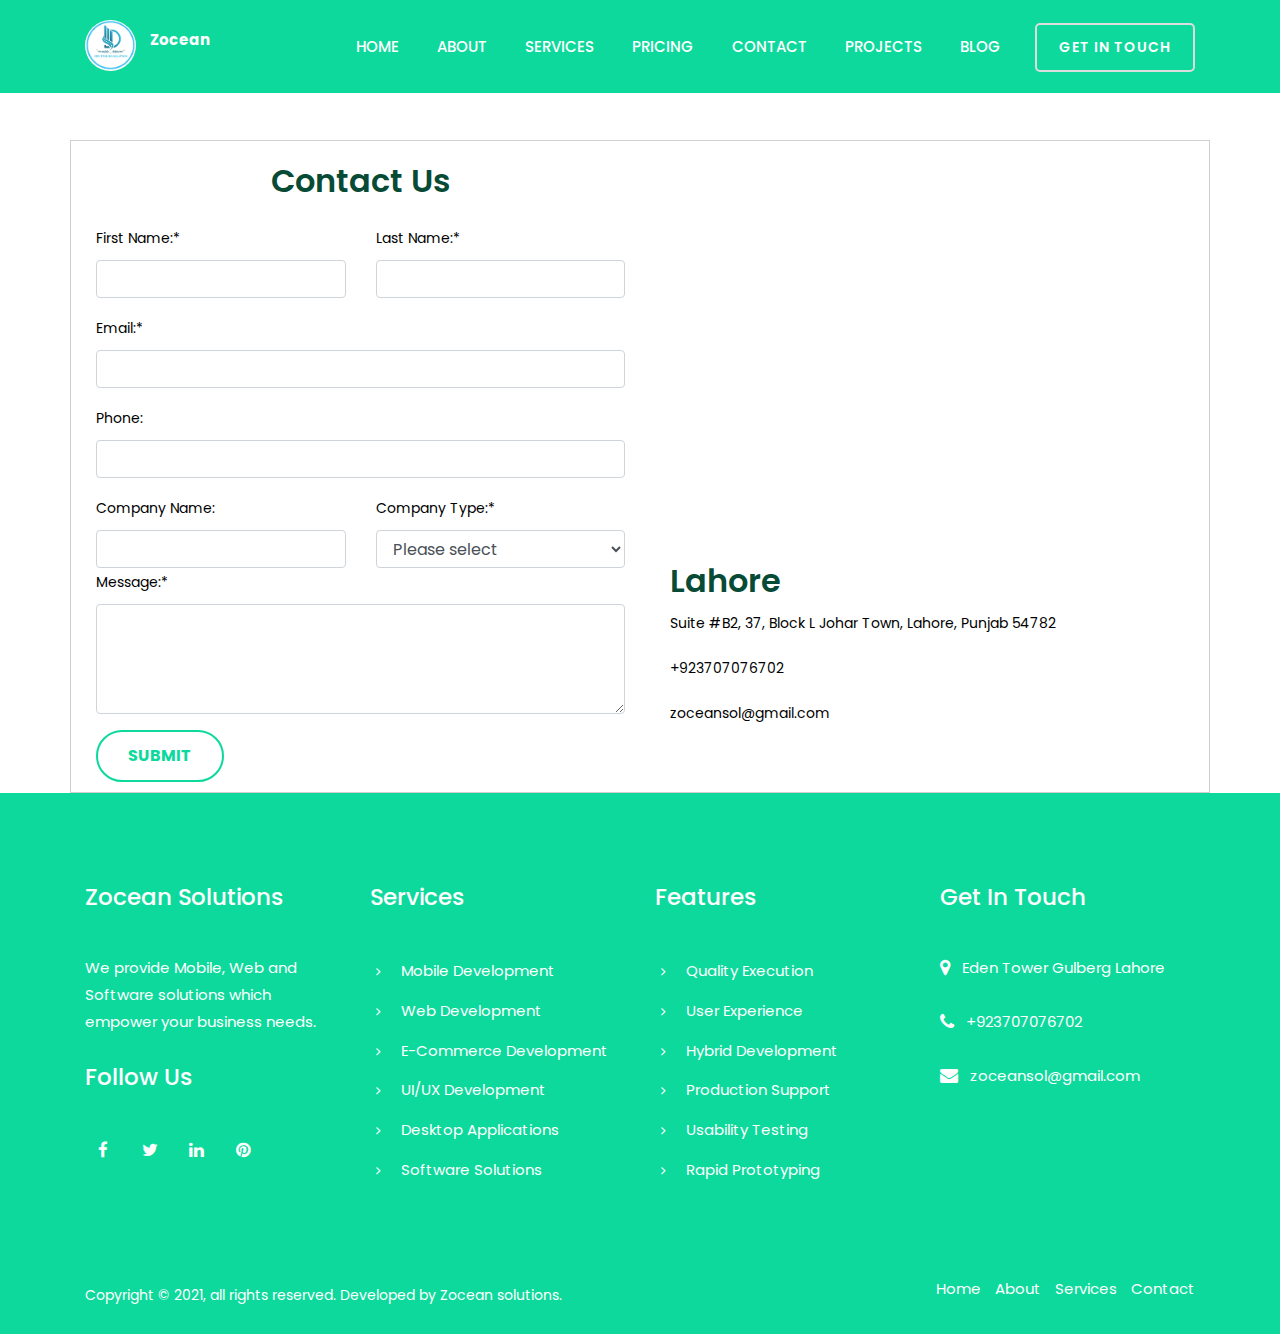
==== commit bd689330: "add" ====
--- a/contactUs.html
+++ b/contactUs.html
@@ -4,7 +4,7 @@
     <meta charset="UTF-8" />
     <meta http-equiv="x-ua-compatible" content="ie=edge" />
     <link rel="icon" href="assets/images/favicon.jpg" type="image/jpg" />
-    <title>DevTechno Solutions</title>
+    <title>Zocean Solutions</title>
     <meta name="description" content="" />
     <meta name="viewport" content="width=device-width, initial-scale=1" />
     <meta
@@ -114,7 +114,7 @@
               <a class="logo_img" href="index.html" title="cyber">
                 <img src="assets/images/logo.png" alt="" style="max-width: 32%;margin-top: 10px;border-radius: 50%;" />
                 <span style="color: white; font-weight: bold;margin-left: 10px;">
-                  DevTechno
+                  Zocean
                 </span>
               </a>
               <a class="main_sticky" href="index.html" title="cyber">
@@ -125,7 +125,7 @@
                   style="max-width: 32%;margin-top: 10px;"
                 />
                 <span style="color: #0dd99c; font-weight: bold;margin-left: 10px;">
-                  DevTechno
+                  Zocean
                 </span>
               </a>
             </div>
@@ -181,8 +181,8 @@
                 <div class="container" style="display:flex; flex-direction:column;" id="addressDetails" >
                     <h2 style="text-align:start;" >Lahore</h2>
                     <label id="address" for="address" onclick="window.location.href = 'geo:31.46932014955187,74.27093911700578';">Suite #B2, 37, Block L Johar Town, Lahore, Punjab 54782</label>
-                    <label id="address" for="address" onclick="window.location.href = 'tel:+923014836286';">+923014836286 </label>
-                    <label id="address" for="address" onclick="window.location.href = 'mailto: subhanshahzad77@gmail.com';"> subhanshahzad77@gmail.com</label>        
+                    <label id="address" for="address" onclick="window.location.href = 'tel:+923707076702';">+923707076702 </label>
+                    <label id="address" for="address" onclick="window.location.href = 'mailto: zoceansol@gmail.com';"> zoceansol@gmail.com</label>        
                 </div>
             </div>
             <div class="col-md-6 order-md-1">
@@ -243,7 +243,7 @@
           <!--footer widget 1 -->
           <div class="col-md-6 col-lg-3 col-xs-12">
             <div class="widget widgets_company_info">
-              <h2 class="widget-title">DevTechno Solutions</h2>
+              <h2 class="widget-title">Zocean Solutions</h2>
               <div class="company_info_desc">
                 <p>
                   We provide Mobile, Web and Software solutions which empower
@@ -397,7 +397,7 @@
                       <i class="fa fa-phone"></i>
                     </div>
                     <div class="footer-sociala-info">
-                      <a href="tel:+923124151045">+923014836286</a>
+                      <a href="tel:+923124151045">+923707076702</a>
                     </div>
                     <br />
                   </div>
@@ -406,8 +406,8 @@
                       <i class="fa fa-envelope"></i>
                     </div>
                     <div class="footer-sociala-info">
-                      <a href="mailto:info@devbasis.com"
-                        >info@devtechnosolutions.com</a
+                      <a href="mailto:zoceansol@gmail.com"
+                        >zoceansol@gmail.com</a
                       >
                     </div>
                   </div>
@@ -428,7 +428,7 @@
             <div class="copy-right-text">
               <!-- FOOTER COPYRIGHT TEXT -->
               <p>
-                Copyright © 2021, all rights reserved. Developed by DevTechno
+                Copyright © 2021, all rights reserved. Developed by Zocean
                 solutions.
               </p>
             </div>
